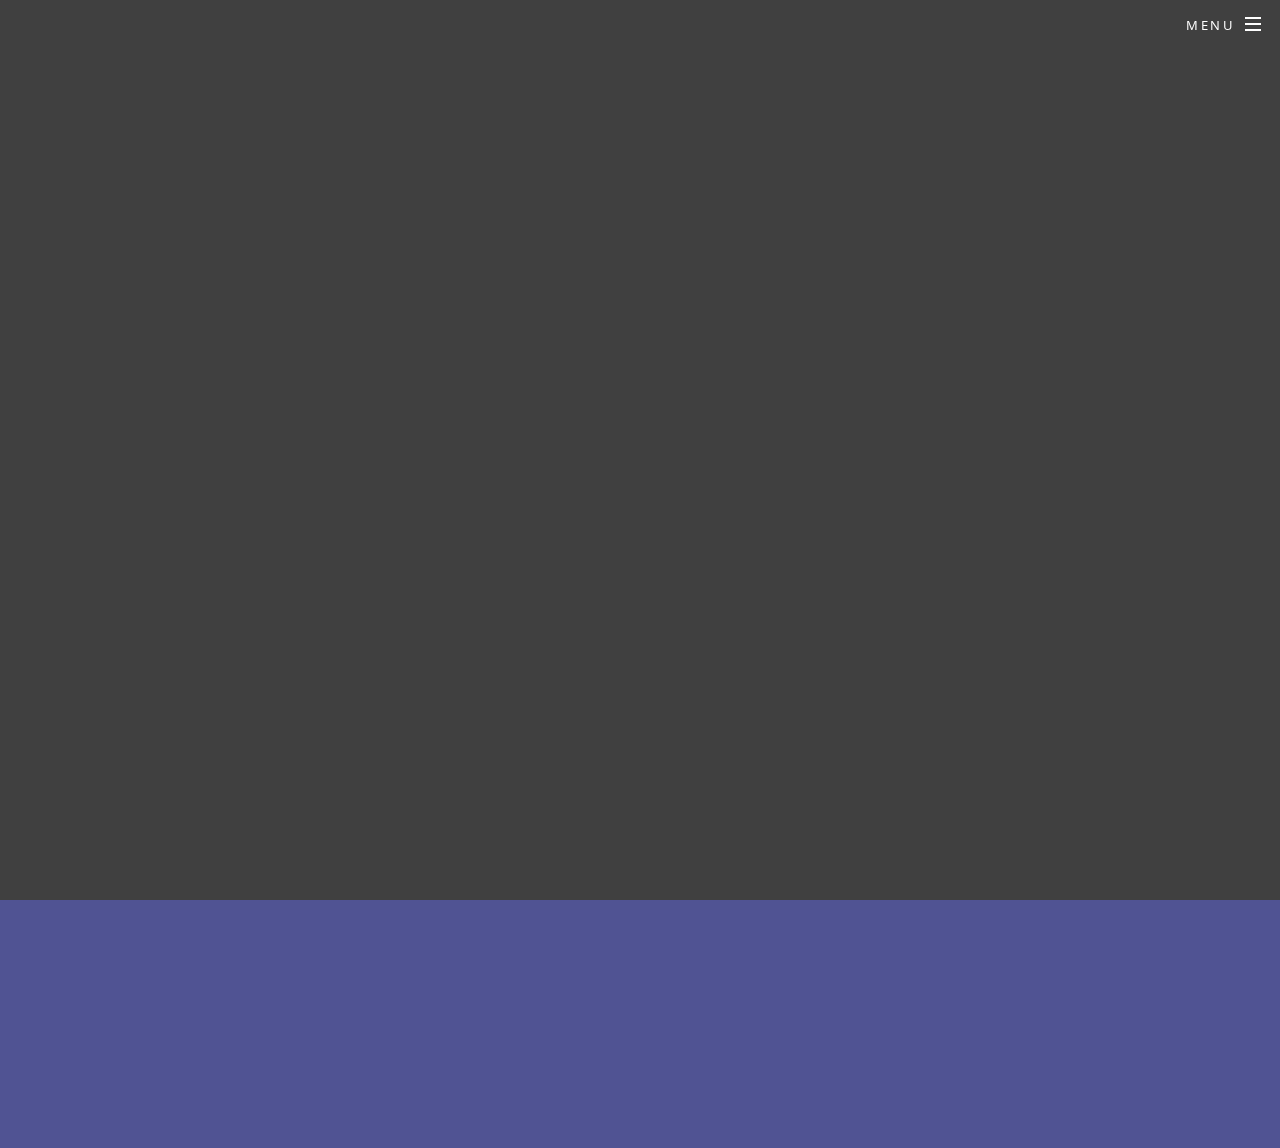
==== Detail.html @ e117b402 "Add files via upload" ====
<!DOCTYPE HTML>

<html>
	<head>
		<title>English Note</title>
		<meta charset="utf-8" />
		<meta name="viewport" content="width=device-width, initial-scale=1" />
		<link rel="stylesheet" href="assets/css/main.css" />
 <script src="https://ajax.googleapis.com/ajax/libs/jquery/2.1.3/jquery.min.js"></script>
 
	</head>
	<body class="landing">

		<!-- Page Wrapper -->
			<div id="page-wrapper">

				<!-- Header -->
					<header id="header" class="alt">
						<h1><a href="index.html">English</a></h1>
						<nav id="nav">
							<ul>
								<li class="special">
									<a href="#menu" class="menuToggle"><span>Menu</span></a>
									<div id="menu">
										<ul>
											<li><a href="index.html">Home</a></li>
											<li><a href="word.html">Words</a></li>
											<li><a href="Sentence.html">Sentences</a></li>
											<li><a href="phase.html">Phases</a></li>
											<li><a href="search.html">Search</a></li>
										</ul>
									</div>
								</li>
							</ul>
						</nav>
					</header>
		

					<section id="banner">
						<div class="inner">
						</div>
					
					</section>

					<section id="three" class="wrapper style3 special">
						<div class="inner">
							<header class="major">
							
							</header>
							<ul class="features">
							
							</ul>
						</div>
					</section>


			</div>

			<script src="assets/js/jquery.scrollex.min.js"></script>
			<script src="assets/js/jquery.scrolly.min.js"></script>
			<script src="assets/js/skel.min.js"></script>
			<script src="assets/js/util.js"></script>
			<script src="assets/js/main.js"></script>
			<script src="assets/js/DataList.js"></script>

	</body>

<script type="text/javascript">
	var parameters = location.search.substring(1).split("&");


    var temp = parameters[0].split("=");
    l = unescape(temp[1]);
    
   

 		var regex = new RegExp(l, "i");
            var output = '<ul class="features">';
              var outputbanner = ''
            var count = 1;
			  $.each(DataList, function(key, val){
				if ((val.Word.search(regex) != -1)) {
					
				  
			    	output += ' <li class="icon fa-paper-plane-o">' ;
				  	output += '<p>' + val.Remark + '</p>';
				   	output += '</li>';
					output += ' <li class="icon fa-paper-plane-o">' ;
				  	output += '<p>' + val.Sentence + '</p>';
				   	output += '</li>';
					  outputbanner +='<h2>'+ val.Word +'</h2>';
					  outputbanner +='<p>'+ val.KK +'<br />';
					 outputbanner +='<p>'+ val.Explain +'<br />';
					 outputbanner +='<p>'+ val.CreateDate +'</p>';
					 outputbanner +='<a href = '+val.VoiceLink+'>VoiceLink</a>';
					
				}
			  });
			  output += '</ul>';
			  $('#three .inner').html(output);
 $('#banner .inner').html(outputbanner);


</script>


<script type="text/babel">
	
</script>
</html>
---- assets/css/main.css ----
@import url(font-awesome.min.css);
@import url("https://fonts.googleapis.com/css?family=Open+Sans:400,400italic,600,600italic,800,800italic");

/*
	Spectral by HTML5 UP
	html5up.net | @ajlkn
	Free for personal and commercial use under the CCA 3.0 license (html5up.net/license)
*/

/* Reset */

	html, body, div, span, applet, object, iframe, h1, h2, h3, h4, h5, h6, p, blockquote, pre, a, abbr, acronym, address, big, cite, code, del, dfn, em, img, ins, kbd, q, s, samp, small, strike, strong, sub, sup, tt, var, b, u, i, center, dl, dt, dd, ol, ul, li, fieldset, form, label, legend, table, caption, tbody, tfoot, thead, tr, th, td, article, aside, canvas, details, embed, figure, figcaption, footer, header, hgroup, menu, nav, output, ruby, section, summary, time, mark, audio, video {
		margin: 0;
		padding: 0;
		border: 0;
		font-size: 100%;
		font: inherit;
		vertical-align: baseline;
	}

	article, aside, details, figcaption, figure, footer, header, hgroup, menu, nav, section {
		display: block;
	}

	body {
		line-height: 1;
	}

	ol, ul {
		list-style: none;
	}

	blockquote, q {
		quotes: none;
	}

	blockquote:before, blockquote:after, q:before, q:after {
		content: '';
		content: none;
	}

	table {
		border-collapse: collapse;
		border-spacing: 0;
	}

	body {
		-webkit-text-size-adjust: none;
	}

/* Box Model */

	*, *:before, *:after {
		-moz-box-sizing: border-box;
		-webkit-box-sizing: border-box;
		box-sizing: border-box;
	}

/* Grid */

	.row {
		border-bottom: solid 1px transparent;
		-moz-box-sizing: border-box;
		-webkit-box-sizing: border-box;
		box-sizing: border-box;
	}

	.row > * {
		float: left;
		-moz-box-sizing: border-box;
		-webkit-box-sizing: border-box;
		box-sizing: border-box;
	}

	.row:after, .row:before {
		content: '';
		display: block;
		clear: both;
		height: 0;
	}

	.row.uniform > * > :first-child {
		margin-top: 0;
	}

	.row.uniform > * > :last-child {
		margin-bottom: 0;
	}

	.row.\30 \25 > * {
		padding: 0 0 0 0em;
	}

	.row.\30 \25 {
		margin: 0 0 -1px 0em;
	}

	.row.uniform.\30 \25 > * {
		padding: 0em 0 0 0em;
	}

	.row.uniform.\30 \25 {
		margin: 0em 0 -1px 0em;
	}

	.row > * {
		padding: 0 0 0 1.5em;
	}

	.row {
		margin: 0 0 -1px -1.5em;
	}

	.row.uniform > * {
		padding: 1.5em 0 0 1.5em;
	}

	.row.uniform {
		margin: -1.5em 0 -1px -1.5em;
	}

	.row.\32 00\25 > * {
		padding: 0 0 0 3em;
	}

	.row.\32 00\25 {
		margin: 0 0 -1px -3em;
	}

	.row.uniform.\32 00\25 > * {
		padding: 3em 0 0 3em;
	}

	.row.uniform.\32 00\25 {
		margin: -3em 0 -1px -3em;
	}

	.row.\31 50\25 > * {
		padding: 0 0 0 2.25em;
	}

	.row.\31 50\25 {
		margin: 0 0 -1px -2.25em;
	}

	.row.uniform.\31 50\25 > * {
		padding: 2.25em 0 0 2.25em;
	}

	.row.uniform.\31 50\25 {
		margin: -2.25em 0 -1px -2.25em;
	}

	.row.\35 0\25 > * {
		padding: 0 0 0 0.75em;
	}

	.row.\35 0\25 {
		margin: 0 0 -1px -0.75em;
	}

	.row.uniform.\35 0\25 > * {
		padding: 0.75em 0 0 0.75em;
	}

	.row.uniform.\35 0\25 {
		margin: -0.75em 0 -1px -0.75em;
	}

	.row.\32 5\25 > * {
		padding: 0 0 0 0.375em;
	}

	.row.\32 5\25 {
		margin: 0 0 -1px -0.375em;
	}

	.row.uniform.\32 5\25 > * {
		padding: 0.375em 0 0 0.375em;
	}

	.row.uniform.\32 5\25 {
		margin: -0.375em 0 -1px -0.375em;
	}

	.\31 2u, .\31 2u\24 {
		width: 100%;
		clear: none;
		margin-left: 0;
	}

	.\31 1u, .\31 1u\24 {
		width: 91.6666666667%;
		clear: none;
		margin-left: 0;
	}

	.\31 0u, .\31 0u\24 {
		width: 83.3333333333%;
		clear: none;
		margin-left: 0;
	}

	.\39 u, .\39 u\24 {
		width: 75%;
		clear: none;
		margin-left: 0;
	}

	.\38 u, .\38 u\24 {
		width: 66.6666666667%;
		clear: none;
		margin-left: 0;
	}

	.\37 u, .\37 u\24 {
		width: 58.3333333333%;
		clear: none;
		margin-left: 0;
	}

	.\36 u, .\36 u\24 {
		width: 50%;
		clear: none;
		margin-left: 0;
	}

	.\35 u, .\35 u\24 {
		width: 41.6666666667%;
		clear: none;
		margin-left: 0;
	}

	.\34 u, .\34 u\24 {
		width: 33.3333333333%;
		clear: none;
		margin-left: 0;
	}

	.\33 u, .\33 u\24 {
		width: 25%;
		clear: none;
		margin-left: 0;
	}

	.\32 u, .\32 u\24 {
		width: 16.6666666667%;
		clear: none;
		margin-left: 0;
	}

	.\31 u, .\31 u\24 {
		width: 8.3333333333%;
		clear: none;
		margin-left: 0;
	}

	.\31 2u\24 + *,
	.\31 1u\24 + *,
	.\31 0u\24 + *,
	.\39 u\24 + *,
	.\38 u\24 + *,
	.\37 u\24 + *,
	.\36 u\24 + *,
	.\35 u\24 + *,
	.\34 u\24 + *,
	.\33 u\24 + *,
	.\32 u\24 + *,
	.\31 u\24 + * {
		clear: left;
	}

	.\-11u {
		margin-left: 91.66667%;
	}

	.\-10u {
		margin-left: 83.33333%;
	}

	.\-9u {
		margin-left: 75%;
	}

	.\-8u {
		margin-left: 66.66667%;
	}

	.\-7u {
		margin-left: 58.33333%;
	}

	.\-6u {
		margin-left: 50%;
	}

	.\-5u {
		margin-left: 41.66667%;
	}

	.\-4u {
		margin-left: 33.33333%;
	}

	.\-3u {
		margin-left: 25%;
	}

	.\-2u {
		margin-left: 16.66667%;
	}

	.\-1u {
		margin-left: 8.33333%;
	}

	@media screen and (max-width: 1680px) {

		.row > * {
			padding: 0 0 0 1.5em;
		}

		.row {
			margin: 0 0 -1px -1.5em;
		}

		.row.uniform > * {
			padding: 1.5em 0 0 1.5em;
		}

		.row.uniform {
			margin: -1.5em 0 -1px -1.5em;
		}

		.row.\32 00\25 > * {
			padding: 0 0 0 3em;
		}

		.row.\32 00\25 {
			margin: 0 0 -1px -3em;
		}

		.row.uniform.\32 00\25 > * {
			padding: 3em 0 0 3em;
		}

		.row.uniform.\32 00\25 {
			margin: -3em 0 -1px -3em;
		}

		.row.\31 50\25 > * {
			padding: 0 0 0 2.25em;
		}

		.row.\31 50\25 {
			margin: 0 0 -1px -2.25em;
		}

		.row.uniform.\31 50\25 > * {
			padding: 2.25em 0 0 2.25em;
		}

		.row.uniform.\31 50\25 {
			margin: -2.25em 0 -1px -2.25em;
		}

		.row.\35 0\25 > * {
			padding: 0 0 0 0.75em;
		}

		.row.\35 0\25 {
			margin: 0 0 -1px -0.75em;
		}

		.row.uniform.\35 0\25 > * {
			padding: 0.75em 0 0 0.75em;
		}

		.row.uniform.\35 0\25 {
			margin: -0.75em 0 -1px -0.75em;
		}

		.row.\32 5\25 > * {
			padding: 0 0 0 0.375em;
		}

		.row.\32 5\25 {
			margin: 0 0 -1px -0.375em;
		}

		.row.uniform.\32 5\25 > * {
			padding: 0.375em 0 0 0.375em;
		}

		.row.uniform.\32 5\25 {
			margin: -0.375em 0 -1px -0.375em;
		}

		.\31 2u\28xlarge\29, .\31 2u\24\28xlarge\29 {
			width: 100%;
			clear: none;
			margin-left: 0;
		}

		.\31 1u\28xlarge\29, .\31 1u\24\28xlarge\29 {
			width: 91.6666666667%;
			clear: none;
			margin-left: 0;
		}

		.\31 0u\28xlarge\29, .\31 0u\24\28xlarge\29 {
			width: 83.3333333333%;
			clear: none;
			margin-left: 0;
		}

		.\39 u\28xlarge\29, .\39 u\24\28xlarge\29 {
			width: 75%;
			clear: none;
			margin-left: 0;
		}

		.\38 u\28xlarge\29, .\38 u\24\28xlarge\29 {
			width: 66.6666666667%;
			clear: none;
			margin-left: 0;
		}

		.\37 u\28xlarge\29, .\37 u\24\28xlarge\29 {
			width: 58.3333333333%;
			clear: none;
			margin-left: 0;
		}

		.\36 u\28xlarge\29, .\36 u\24\28xlarge\29 {
			width: 50%;
			clear: none;
			margin-left: 0;
		}

		.\35 u\28xlarge\29, .\35 u\24\28xlarge\29 {
			width: 41.6666666667%;
			clear: none;
			margin-left: 0;
		}

		.\34 u\28xlarge\29, .\34 u\24\28xlarge\29 {
			width: 33.3333333333%;
			clear: none;
			margin-left: 0;
		}

		.\33 u\28xlarge\29, .\33 u\24\28xlarge\29 {
			width: 25%;
			clear: none;
			margin-left: 0;
		}

		.\32 u\28xlarge\29, .\32 u\24\28xlarge\29 {
			width: 16.6666666667%;
			clear: none;
			margin-left: 0;
		}

		.\31 u\28xlarge\29, .\31 u\24\28xlarge\29 {
			width: 8.3333333333%;
			clear: none;
			margin-left: 0;
		}

		.\31 2u\24\28xlarge\29 + *,
		.\31 1u\24\28xlarge\29 + *,
		.\31 0u\24\28xlarge\29 + *,
		.\39 u\24\28xlarge\29 + *,
		.\38 u\24\28xlarge\29 + *,
		.\37 u\24\28xlarge\29 + *,
		.\36 u\24\28xlarge\29 + *,
		.\35 u\24\28xlarge\29 + *,
		.\34 u\24\28xlarge\29 + *,
		.\33 u\24\28xlarge\29 + *,
		.\32 u\24\28xlarge\29 + *,
		.\31 u\24\28xlarge\29 + * {
			clear: left;
		}

		.\-11u\28xlarge\29 {
			margin-left: 91.66667%;
		}

		.\-10u\28xlarge\29 {
			margin-left: 83.33333%;
		}

		.\-9u\28xlarge\29 {
			margin-left: 75%;
		}

		.\-8u\28xlarge\29 {
			margin-left: 66.66667%;
		}

		.\-7u\28xlarge\29 {
			margin-left: 58.33333%;
		}

		.\-6u\28xlarge\29 {
			margin-left: 50%;
		}

		.\-5u\28xlarge\29 {
			margin-left: 41.66667%;
		}

		.\-4u\28xlarge\29 {
			margin-left: 33.33333%;
		}

		.\-3u\28xlarge\29 {
			margin-left: 25%;
		}

		.\-2u\28xlarge\29 {
			margin-left: 16.66667%;
		}

		.\-1u\28xlarge\29 {
			margin-left: 8.33333%;
		}

	}

	@media screen and (max-width: 1280px) {

		.row > * {
			padding: 0 0 0 1.5em;
		}

		.row {
			margin: 0 0 -1px -1.5em;
		}

		.row.uniform > * {
			padding: 1.5em 0 0 1.5em;
		}

		.row.uniform {
			margin: -1.5em 0 -1px -1.5em;
		}

		.row.\32 00\25 > * {
			padding: 0 0 0 3em;
		}

		.row.\32 00\25 {
			margin: 0 0 -1px -3em;
		}

		.row.uniform.\32 00\25 > * {
			padding: 3em 0 0 3em;
		}

		.row.uniform.\32 00\25 {
			margin: -3em 0 -1px -3em;
		}

		.row.\31 50\25 > * {
			padding: 0 0 0 2.25em;
		}

		.row.\31 50\25 {
			margin: 0 0 -1px -2.25em;
		}

		.row.uniform.\31 50\25 > * {
			padding: 2.25em 0 0 2.25em;
		}

		.row.uniform.\31 50\25 {
			margin: -2.25em 0 -1px -2.25em;
		}

		.row.\35 0\25 > * {
			padding: 0 0 0 0.75em;
		}

		.row.\35 0\25 {
			margin: 0 0 -1px -0.75em;
		}

		.row.uniform.\35 0\25 > * {
			padding: 0.75em 0 0 0.75em;
		}

		.row.uniform.\35 0\25 {
			margin: -0.75em 0 -1px -0.75em;
		}

		.row.\32 5\25 > * {
			padding: 0 0 0 0.375em;
		}

		.row.\32 5\25 {
			margin: 0 0 -1px -0.375em;
		}

		.row.uniform.\32 5\25 > * {
			padding: 0.375em 0 0 0.375em;
		}

		.row.uniform.\32 5\25 {
			margin: -0.375em 0 -1px -0.375em;
		}

		.\31 2u\28large\29, .\31 2u\24\28large\29 {
			width: 100%;
			clear: none;
			margin-left: 0;
		}

		.\31 1u\28large\29, .\31 1u\24\28large\29 {
			width: 91.6666666667%;
			clear: none;
			margin-left: 0;
		}

		.\31 0u\28large\29, .\31 0u\24\28large\29 {
			width: 83.3333333333%;
			clear: none;
			margin-left: 0;
		}

		.\39 u\28large\29, .\39 u\24\28large\29 {
			width: 75%;
			clear: none;
			margin-left: 0;
		}

		.\38 u\28large\29, .\38 u\24\28large\29 {
			width: 66.6666666667%;
			clear: none;
			margin-left: 0;
		}

		.\37 u\28large\29, .\37 u\24\28large\29 {
			width: 58.3333333333%;
			clear: none;
			margin-left: 0;
		}

		.\36 u\28large\29, .\36 u\24\28large\29 {
			width: 50%;
			clear: none;
			margin-left: 0;
		}

		.\35 u\28large\29, .\35 u\24\28large\29 {
			width: 41.6666666667%;
			clear: none;
			margin-left: 0;
		}

		.\34 u\28large\29, .\34 u\24\28large\29 {
			width: 33.3333333333%;
			clear: none;
			margin-left: 0;
		}

		.\33 u\28large\29, .\33 u\24\28large\29 {
			width: 25%;
			clear: none;
			margin-left: 0;
		}

		.\32 u\28large\29, .\32 u\24\28large\29 {
			width: 16.6666666667%;
			clear: none;
			margin-left: 0;
		}

		.\31 u\28large\29, .\31 u\24\28large\29 {
			width: 8.3333333333%;
			clear: none;
			margin-left: 0;
		}

		.\31 2u\24\28large\29 + *,
		.\31 1u\24\28large\29 + *,
		.\31 0u\24\28large\29 + *,
		.\39 u\24\28large\29 + *,
		.\38 u\24\28large\29 + *,
		.\37 u\24\28large\29 + *,
		.\36 u\24\28large\29 + *,
		.\35 u\24\28large\29 + *,
		.\34 u\24\28large\29 + *,
		.\33 u\24\28large\29 + *,
		.\32 u\24\28large\29 + *,
		.\31 u\24\28large\29 + * {
			clear: left;
		}

		.\-11u\28large\29 {
			margin-left: 91.66667%;
		}

		.\-10u\28large\29 {
			margin-left: 83.33333%;
		}

		.\-9u\28large\29 {
			margin-left: 75%;
		}

		.\-8u\28large\29 {
			margin-left: 66.66667%;
		}

		.\-7u\28large\29 {
			margin-left: 58.33333%;
		}

		.\-6u\28large\29 {
			margin-left: 50%;
		}

		.\-5u\28large\29 {
			margin-left: 41.66667%;
		}

		.\-4u\28large\29 {
			margin-left: 33.33333%;
		}

		.\-3u\28large\29 {
			margin-left: 25%;
		}

		.\-2u\28large\29 {
			margin-left: 16.66667%;
		}

		.\-1u\28large\29 {
			margin-left: 8.33333%;
		}

	}

	@media screen and (max-width: 980px) {

		.row > * {
			padding: 0 0 0 1.5em;
		}

		.row {
			margin: 0 0 -1px -1.5em;
		}

		.row.uniform > * {
			padding: 1.5em 0 0 1.5em;
		}

		.row.uniform {
			margin: -1.5em 0 -1px -1.5em;
		}

		.row.\32 00\25 > * {
			padding: 0 0 0 3em;
		}

		.row.\32 00\25 {
			margin: 0 0 -1px -3em;
		}

		.row.uniform.\32 00\25 > * {
			padding: 3em 0 0 3em;
		}

		.row.uniform.\32 00\25 {
			margin: -3em 0 -1px -3em;
		}

		.row.\31 50\25 > * {
			padding: 0 0 0 2.25em;
		}

		.row.\31 50\25 {
			margin: 0 0 -1px -2.25em;
		}

		.row.uniform.\31 50\25 > * {
			padding: 2.25em 0 0 2.25em;
		}

		.row.uniform.\31 50\25 {
			margin: -2.25em 0 -1px -2.25em;
		}

		.row.\35 0\25 > * {
			padding: 0 0 0 0.75em;
		}

		.row.\35 0\25 {
			margin: 0 0 -1px -0.75em;
		}

		.row.uniform.\35 0\25 > * {
			padding: 0.75em 0 0 0.75em;
		}

		.row.uniform.\35 0\25 {
			margin: -0.75em 0 -1px -0.75em;
		}

		.row.\32 5\25 > * {
			padding: 0 0 0 0.375em;
		}

		.row.\32 5\25 {
			margin: 0 0 -1px -0.375em;
		}

		.row.uniform.\32 5\25 > * {
			padding: 0.375em 0 0 0.375em;
		}

		.row.uniform.\32 5\25 {
			margin: -0.375em 0 -1px -0.375em;
		}

		.\31 2u\28medium\29, .\31 2u\24\28medium\29 {
			width: 100%;
			clear: none;
			margin-left: 0;
		}

		.\31 1u\28medium\29, .\31 1u\24\28medium\29 {
			width: 91.6666666667%;
			clear: none;
			margin-left: 0;
		}

		.\31 0u\28medium\29, .\31 0u\24\28medium\29 {
			width: 83.3333333333%;
			clear: none;
			margin-left: 0;
		}

		.\39 u\28medium\29, .\39 u\24\28medium\29 {
			width: 75%;
			clear: none;
			margin-left: 0;
		}

		.\38 u\28medium\29, .\38 u\24\28medium\29 {
			width: 66.6666666667%;
			clear: none;
			margin-left: 0;
		}

		.\37 u\28medium\29, .\37 u\24\28medium\29 {
			width: 58.3333333333%;
			clear: none;
			margin-left: 0;
		}

		.\36 u\28medium\29, .\36 u\24\28medium\29 {
			width: 50%;
			clear: none;
			margin-left: 0;
		}

		.\35 u\28medium\29, .\35 u\24\28medium\29 {
			width: 41.6666666667%;
			clear: none;
			margin-left: 0;
		}

		.\34 u\28medium\29, .\34 u\24\28medium\29 {
			width: 33.3333333333%;
			clear: none;
			margin-left: 0;
		}

		.\33 u\28medium\29, .\33 u\24\28medium\29 {
			width: 25%;
			clear: none;
			margin-left: 0;
		}

		.\32 u\28medium\29, .\32 u\24\28medium\29 {
			width: 16.6666666667%;
			clear: none;
			margin-left: 0;
		}

		.\31 u\28medium\29, .\31 u\24\28medium\29 {
			width: 8.3333333333%;
			clear: none;
			margin-left: 0;
		}

		.\31 2u\24\28medium\29 + *,
		.\31 1u\24\28medium\29 + *,
		.\31 0u\24\28medium\29 + *,
		.\39 u\24\28medium\29 + *,
		.\38 u\24\28medium\29 + *,
		.\37 u\24\28medium\29 + *,
		.\36 u\24\28medium\29 + *,
		.\35 u\24\28medium\29 + *,
		.\34 u\24\28medium\29 + *,
		.\33 u\24\28medium\29 + *,
		.\32 u\24\28medium\29 + *,
		.\31 u\24\28medium\29 + * {
			clear: left;
		}

		.\-11u\28medium\29 {
			margin-left: 91.66667%;
		}

		.\-10u\28medium\29 {
			margin-left: 83.33333%;
		}

		.\-9u\28medium\29 {
			margin-left: 75%;
		}

		.\-8u\28medium\29 {
			margin-left: 66.66667%;
		}

		.\-7u\28medium\29 {
			margin-left: 58.33333%;
		}

		.\-6u\28medium\29 {
			margin-left: 50%;
		}

		.\-5u\28medium\29 {
			margin-left: 41.66667%;
		}

		.\-4u\28medium\29 {
			margin-left: 33.33333%;
		}

		.\-3u\28medium\29 {
			margin-left: 25%;
		}

		.\-2u\28medium\29 {
			margin-left: 16.66667%;
		}

		.\-1u\28medium\29 {
			margin-left: 8.33333%;
		}

	}

	@media screen and (max-width: 736px) {

		.row > * {
			padding: 0 0 0 1.5em;
		}

		.row {
			margin: 0 0 -1px -1.5em;
		}

		.row.uniform > * {
			padding: 1.5em 0 0 1.5em;
		}

		.row.uniform {
			margin: -1.5em 0 -1px -1.5em;
		}

		.row.\32 00\25 > * {
			padding: 0 0 0 3em;
		}

		.row.\32 00\25 {
			margin: 0 0 -1px -3em;
		}

		.row.uniform.\32 00\25 > * {
			padding: 3em 0 0 3em;
		}

		.row.uniform.\32 00\25 {
			margin: -3em 0 -1px -3em;
		}

		.row.\31 50\25 > * {
			padding: 0 0 0 2.25em;
		}

		.row.\31 50\25 {
			margin: 0 0 -1px -2.25em;
		}

		.row.uniform.\31 50\25 > * {
			padding: 2.25em 0 0 2.25em;
		}

		.row.uniform.\31 50\25 {
			margin: -2.25em 0 -1px -2.25em;
		}

		.row.\35 0\25 > * {
			padding: 0 0 0 0.75em;
		}

		.row.\35 0\25 {
			margin: 0 0 -1px -0.75em;
		}

		.row.uniform.\35 0\25 > * {
			padding: 0.75em 0 0 0.75em;
		}

		.row.uniform.\35 0\25 {
			margin: -0.75em 0 -1px -0.75em;
		}

		.row.\32 5\25 > * {
			padding: 0 0 0 0.375em;
		}

		.row.\32 5\25 {
			margin: 0 0 -1px -0.375em;
		}

		.row.uniform.\32 5\25 > * {
			padding: 0.375em 0 0 0.375em;
		}

		.row.uniform.\32 5\25 {
			margin: -0.375em 0 -1px -0.375em;
		}

		.\31 2u\28small\29, .\31 2u\24\28small\29 {
			width: 100%;
			clear: none;
			margin-left: 0;
		}

		.\31 1u\28small\29, .\31 1u\24\28small\29 {
			width: 91.6666666667%;
			clear: none;
			margin-left: 0;
		}

		.\31 0u\28small\29, .\31 0u\24\28small\29 {
			width: 83.3333333333%;
			clear: none;
			margin-left: 0;
		}

		.\39 u\28small\29, .\39 u\24\28small\29 {
			width: 75%;
			clear: none;
			margin-left: 0;
		}

		.\38 u\28small\29, .\38 u\24\28small\29 {
			width: 66.6666666667%;
			clear: none;
			margin-left: 0;
		}

		.\37 u\28small\29, .\37 u\24\28small\29 {
			width: 58.3333333333%;
			clear: none;
			margin-left: 0;
		}

		.\36 u\28small\29, .\36 u\24\28small\29 {
			width: 50%;
			clear: none;
			margin-left: 0;
		}

		.\35 u\28small\29, .\35 u\24\28small\29 {
			width: 41.6666666667%;
			clear: none;
			margin-left: 0;
		}

		.\34 u\28small\29, .\34 u\24\28small\29 {
			width: 33.3333333333%;
			clear: none;
			margin-left: 0;
		}

		.\33 u\28small\29, .\33 u\24\28small\29 {
			width: 25%;
			clear: none;
			margin-left: 0;
		}

		.\32 u\28small\29, .\32 u\24\28small\29 {
			width: 16.6666666667%;
			clear: none;
			margin-left: 0;
		}

		.\31 u\28small\29, .\31 u\24\28small\29 {
			width: 8.3333333333%;
			clear: none;
			margin-left: 0;
		}

		.\31 2u\24\28small\29 + *,
		.\31 1u\24\28small\29 + *,
		.\31 0u\24\28small\29 + *,
		.\39 u\24\28small\29 + *,
		.\38 u\24\28small\29 + *,
		.\37 u\24\28small\29 + *,
		.\36 u\24\28small\29 + *,
		.\35 u\24\28small\29 + *,
		.\34 u\24\28small\29 + *,
		.\33 u\24\28small\29 + *,
		.\32 u\24\28small\29 + *,
		.\31 u\24\28small\29 + * {
			clear: left;
		}

		.\-11u\28small\29 {
			margin-left: 91.66667%;
		}

		.\-10u\28small\29 {
			margin-left: 83.33333%;
		}

		.\-9u\28small\29 {
			margin-left: 75%;
		}

		.\-8u\28small\29 {
			margin-left: 66.66667%;
		}

		.\-7u\28small\29 {
			margin-left: 58.33333%;
		}

		.\-6u\28small\29 {
			margin-left: 50%;
		}

		.\-5u\28small\29 {
			margin-left: 41.66667%;
		}

		.\-4u\28small\29 {
			margin-left: 33.33333%;
		}

		.\-3u\28small\29 {
			margin-left: 25%;
		}

		.\-2u\28small\29 {
			margin-left: 16.66667%;
		}

		.\-1u\28small\29 {
			margin-left: 8.33333%;
		}

	}

	@media screen and (max-width: 480px) {

		.row > * {
			padding: 0 0 0 1.5em;
		}

		.row {
			margin: 0 0 -1px -1.5em;
		}

		.row.uniform > * {
			padding: 1.5em 0 0 1.5em;
		}

		.row.uniform {
			margin: -1.5em 0 -1px -1.5em;
		}

		.row.\32 00\25 > * {
			padding: 0 0 0 3em;
		}

		.row.\32 00\25 {
			margin: 0 0 -1px -3em;
		}

		.row.uniform.\32 00\25 > * {
			padding: 3em 0 0 3em;
		}

		.row.uniform.\32 00\25 {
			margin: -3em 0 -1px -3em;
		}

		.row.\31 50\25 > * {
			padding: 0 0 0 2.25em;
		}

		.row.\31 50\25 {
			margin: 0 0 -1px -2.25em;
		}

		.row.uniform.\31 50\25 > * {
			padding: 2.25em 0 0 2.25em;
		}

		.row.uniform.\31 50\25 {
			margin: -2.25em 0 -1px -2.25em;
		}

		.row.\35 0\25 > * {
			padding: 0 0 0 0.75em;
		}

		.row.\35 0\25 {
			margin: 0 0 -1px -0.75em;
		}

		.row.uniform.\35 0\25 > * {
			padding: 0.75em 0 0 0.75em;
		}

		.row.uniform.\35 0\25 {
			margin: -0.75em 0 -1px -0.75em;
		}

		.row.\32 5\25 > * {
			padding: 0 0 0 0.375em;
		}

		.row.\32 5\25 {
			margin: 0 0 -1px -0.375em;
		}

		.row.uniform.\32 5\25 > * {
			padding: 0.375em 0 0 0.375em;
		}

		.row.uniform.\32 5\25 {
			margin: -0.375em 0 -1px -0.375em;
		}

		.\31 2u\28xsmall\29, .\31 2u\24\28xsmall\29 {
			width: 100%;
			clear: none;
			margin-left: 0;
		}

		.\31 1u\28xsmall\29, .\31 1u\24\28xsmall\29 {
			width: 91.6666666667%;
			clear: none;
			margin-left: 0;
		}

		.\31 0u\28xsmall\29, .\31 0u\24\28xsmall\29 {
			width: 83.3333333333%;
			clear: none;
			margin-left: 0;
		}

		.\39 u\28xsmall\29, .\39 u\24\28xsmall\29 {
			width: 75%;
			clear: none;
			margin-left: 0;
		}

		.\38 u\28xsmall\29, .\38 u\24\28xsmall\29 {
			width: 66.6666666667%;
			clear: none;
			margin-left: 0;
		}

		.\37 u\28xsmall\29, .\37 u\24\28xsmall\29 {
			width: 58.3333333333%;
			clear: none;
			margin-left: 0;
		}

		.\36 u\28xsmall\29, .\36 u\24\28xsmall\29 {
			width: 50%;
			clear: none;
			margin-left: 0;
		}

		.\35 u\28xsmall\29, .\35 u\24\28xsmall\29 {
			width: 41.6666666667%;
			clear: none;
			margin-left: 0;
		}

		.\34 u\28xsmall\29, .\34 u\24\28xsmall\29 {
			width: 33.3333333333%;
			clear: none;
			margin-left: 0;
		}

		.\33 u\28xsmall\29, .\33 u\24\28xsmall\29 {
			width: 25%;
			clear: none;
			margin-left: 0;
		}

		.\32 u\28xsmall\29, .\32 u\24\28xsmall\29 {
			width: 16.6666666667%;
			clear: none;
			margin-left: 0;
		}

		.\31 u\28xsmall\29, .\31 u\24\28xsmall\29 {
			width: 8.3333333333%;
			clear: none;
			margin-left: 0;
		}

		.\31 2u\24\28xsmall\29 + *,
		.\31 1u\24\28xsmall\29 + *,
		.\31 0u\24\28xsmall\29 + *,
		.\39 u\24\28xsmall\29 + *,
		.\38 u\24\28xsmall\29 + *,
		.\37 u\24\28xsmall\29 + *,
		.\36 u\24\28xsmall\29 + *,
		.\35 u\24\28xsmall\29 + *,
		.\34 u\24\28xsmall\29 + *,
		.\33 u\24\28xsmall\29 + *,
		.\32 u\24\28xsmall\29 + *,
		.\31 u\24\28xsmall\29 + * {
			clear: left;
		}

		.\-11u\28xsmall\29 {
			margin-left: 91.66667%;
		}

		.\-10u\28xsmall\29 {
			margin-left: 83.33333%;
		}

		.\-9u\28xsmall\29 {
			margin-left: 75%;
		}

		.\-8u\28xsmall\29 {
			margin-left: 66.66667%;
		}

		.\-7u\28xsmall\29 {
			margin-left: 58.33333%;
		}

		.\-6u\28xsmall\29 {
			margin-left: 50%;
		}

		.\-5u\28xsmall\29 {
			margin-left: 41.66667%;
		}

		.\-4u\28xsmall\29 {
			margin-left: 33.33333%;
		}

		.\-3u\28xsmall\29 {
			margin-left: 25%;
		}

		.\-2u\28xsmall\29 {
			margin-left: 16.66667%;
		}

		.\-1u\28xsmall\29 {
			margin-left: 8.33333%;
		}

	}

/* Basic */

	@-ms-viewport {
		width: device-width;
	}

	body {
		background: #2e3842;
	}

		body.is-loading *, body.is-loading *:before, body.is-loading *:after {
			-moz-animation: none !important;
			-webkit-animation: none !important;
			-ms-animation: none !important;
			animation: none !important;
			-moz-transition: none !important;
			-webkit-transition: none !important;
			-ms-transition: none !important;
			transition: none !important;
		}

	body, input, select, textarea {
		color: #fff;
		font-family: "Open Sans", Helvetica, sans-serif;
		font-size: 15pt;
		font-weight: 400;
		letter-spacing: 0.075em;
		line-height: 1.65em;
	}

		@media screen and (max-width: 1680px) {

			body, input, select, textarea {
				font-size: 13pt;
			}

		}

		@media screen and (max-width: 1280px) {

			body, input, select, textarea {
				font-size: 12pt;
			}

		}

		@media screen and (max-width: 736px) {

			body, input, select, textarea {
				font-size: 11pt;
				letter-spacing: 0.0375em;
			}

		}

	a {
		-moz-transition: color 0.2s ease, border-bottom-color 0.2s ease;
		-webkit-transition: color 0.2s ease, border-bottom-color 0.2s ease;
		-ms-transition: color 0.2s ease, border-bottom-color 0.2s ease;
		transition: color 0.2s ease, border-bottom-color 0.2s ease;
		border-bottom: dotted 1px;
		color: inherit;
		text-decoration: none;
	}

		a:hover {
			border-bottom-color: transparent;
		}

	strong, b {
		color: #fff;
		font-weight: 600;
	}

	em, i {
		font-style: italic;
	}

	p {
		margin: 0 0 2em 0;
	}

	h1, h2, h3, h4, h5, h6 {
		color: #fff;
		font-weight: 800;
		letter-spacing: 0.225em;
		line-height: 1em;
		margin: 0 0 1em 0;
		text-transform: uppercase;
	}

		h1 a, h2 a, h3 a, h4 a, h5 a, h6 a {
			color: inherit;
			text-decoration: none;
		}

	h2 {
		font-size: 1.35em;
		line-height: 1.75em;
	}

		@media screen and (max-width: 736px) {

			h2 {
				font-size: 1.1em;
				line-height: 1.65em;
			}

		}

	h3 {
		font-size: 1.15em;
		line-height: 1.75em;
	}

		@media screen and (max-width: 736px) {

			h3 {
				font-size: 1em;
				line-height: 1.65em;
			}

		}

	h4 {
		font-size: 1em;
		line-height: 1.5em;
	}

	h5 {
		font-size: 0.8em;
		line-height: 1.5em;
	}

	h6 {
		font-size: 0.7em;
		line-height: 1.5em;
	}

	sub {
		font-size: 0.8em;
		position: relative;
		top: 0.5em;
	}

	sup {
		font-size: 0.8em;
		position: relative;
		top: -0.5em;
	}

	hr {
		border: 0;
		border-bottom: solid 2px #fff;
		margin: 3em 0;
	}

		hr.major {
			margin: 4.5em 0;
		}

	blockquote {
		border-left: solid 4px #fff;
		font-style: italic;
		margin: 0 0 2em 0;
		padding: 0.5em 0 0.5em 2em;
	}

	code {
		background: rgba(144, 144, 144, 0.25);
		border-radius: 3px;
		font-family: "Courier New", monospace;
		font-size: 0.9em;
		letter-spacing: 0;
		margin: 0 0.25em;
		padding: 0.25em 0.65em;
	}

	pre {
		-webkit-overflow-scrolling: touch;
		font-family: "Courier New", monospace;
		font-size: 0.9em;
		margin: 0 0 2em 0;
	}

		pre code {
			display: block;
			line-height: 1.75em;
			padding: 1em 1.5em;
			overflow-x: auto;
		}

	.align-left {
		text-align: left;
	}

	.align-center {
		text-align: center;
	}

	.align-right {
		text-align: right;
	}

/* Section/Article */

	section.special, article.special {
		text-align: center;
	}

	header p {
		color: rgba(255, 255, 255, 0.5);
		position: relative;
		top: -0.25em;
	}

	header h3 + p {
		font-size: 1.1em;
	}

	header h4 + p,
	header h5 + p,
	header h6 + p {
		font-size: 0.9em;
	}

	header.major {
		margin: 0 0 3.5em 0;
	}

		header.major h2, header.major h3, header.major h4, header.major h5, header.major h6 {
			border-bottom: solid 2px #fff;
			display: block;
			padding-bottom: 1em;
			position: relative;
		}

			header.major h2:after, header.major h3:after, header.major h4:after, header.major h5:after, header.major h6:after {
				content: '';
				display: block;
				height: 1px;
			}

		header.major p {
			color: #fff;
			top: 0;
		}

		@media screen and (max-width: 736px) {

			header.major {
				margin: 0 0 2em 0;
			}

		}

	@media screen and (max-width: 980px) {

		header br {
			display: none;
		}

	}

/* Form */

	form {
		margin: 0 0 2em 0;
	}

	label {
		color: #fff;
		display: block;
		font-size: 0.9em;
		font-weight: 600;
		margin: 0 0 1em 0;
	}

	input[type="text"],
	input[type="password"],
	input[type="email"],
	select,
	textarea {
		-moz-appearance: none;
		-webkit-appearance: none;
		-ms-appearance: none;
		appearance: none;
		background: rgba(144, 144, 144, 0.25);
		border-radius: 3px;
		border: none;
		color: inherit;
		display: block;
		outline: 0;
		padding: 0 1em;
		text-decoration: none;
		width: 100%;
	}

		input[type="text"]:invalid,
		input[type="password"]:invalid,
		input[type="email"]:invalid,
		select:invalid,
		textarea:invalid {
			box-shadow: none;
		}

		input[type="text"]:focus,
		input[type="password"]:focus,
		input[type="email"]:focus,
		select:focus,
		textarea:focus {
			box-shadow: 0 0 0 2px #21b2a6;
		}

	.select-wrapper {
		text-decoration: none;
		display: block;
		position: relative;
	}

		.select-wrapper:before {
			-moz-osx-font-smoothing: grayscale;
			-webkit-font-smoothing: antialiased;
			font-family: FontAwesome;
			font-style: normal;
			font-weight: normal;
			text-transform: none !important;
		}

		.select-wrapper:before {
			-moz-pointer-events: none;
			-webkit-pointer-events: none;
			-ms-pointer-events: none;
			pointer-events: none;
			color: #fff;
			content: '\f078';
			display: block;
			height: 2.75em;
			line-height: 2.75em;
			position: absolute;
			right: 0;
			text-align: center;
			top: 0;
			width: 2.75em;
		}

		.select-wrapper select::-ms-expand {
			display: none;
		}

	input[type="text"],
	input[type="password"],
	input[type="email"],
	select {
		height: 2.75em;
	}

	textarea {
		padding: 0.75em 1em;
	}

	input[type="checkbox"],
	input[type="radio"] {
		-moz-appearance: none;
		-webkit-appearance: none;
		-ms-appearance: none;
		appearance: none;
		display: block;
		float: left;
		margin-right: -2em;
		opacity: 0;
		width: 1em;
		z-index: -1;
	}

		input[type="checkbox"] + label,
		input[type="radio"] + label {
			text-decoration: none;
			color: #fff;
			cursor: pointer;
			display: inline-block;
			font-size: 1em;
			font-weight: 400;
			padding-left: 2.4em;
			padding-right: 0.75em;
			position: relative;
		}

			input[type="checkbox"] + label:before,
			input[type="radio"] + label:before {
				-moz-osx-font-smoothing: grayscale;
				-webkit-font-smoothing: antialiased;
				font-family: FontAwesome;
				font-style: normal;
				font-weight: normal;
				text-transform: none !important;
			}

			input[type="checkbox"] + label:before,
			input[type="radio"] + label:before {
				background: rgba(144, 144, 144, 0.25);
				border-radius: 3px;
				content: '';
				display: inline-block;
				height: 1.65em;
				left: 0;
				line-height: 1.58125em;
				position: absolute;
				text-align: center;
				top: 0;
				width: 1.65em;
			}

		input[type="checkbox"]:checked + label:before,
		input[type="radio"]:checked + label:before {
			background: #2e3842;
			color: #fff;
			content: '\f00c';
		}

		input[type="checkbox"]:focus + label:before,
		input[type="radio"]:focus + label:before {
			box-shadow: 0 0 0 2px #21b2a6;
		}

	input[type="checkbox"] + label:before {
		border-radius: 3px;
	}

	input[type="radio"] + label:before {
		border-radius: 100%;
	}

	::-webkit-input-placeholder {
		color: rgba(255, 255, 255, 0.5) !important;
		opacity: 1.0;
	}

	:-moz-placeholder {
		color: rgba(255, 255, 255, 0.5) !important;
		opacity: 1.0;
	}

	::-moz-placeholder {
		color: rgba(255, 255, 255, 0.5) !important;
		opacity: 1.0;
	}

	:-ms-input-placeholder {
		color: rgba(255, 255, 255, 0.5) !important;
		opacity: 1.0;
	}

	.formerize-placeholder {
		color: rgba(255, 255, 255, 0.5) !important;
		opacity: 1.0;
	}

/* Box */

	.box {
		border-radius: 3px;
		border: solid 2px #fff;
		margin-bottom: 2em;
		padding: 1.5em;
	}

		.box > :last-child,
		.box > :last-child > :last-child,
		.box > :last-child > :last-child > :last-child {
			margin-bottom: 0;
		}

		.box.alt {
			border: 0;
			border-radius: 0;
			padding: 0;
		}

/* Icon */

	.icon {
		text-decoration: none;
		border-bottom: none;
		position: relative;
	}

		.icon:before {
			-moz-osx-font-smoothing: grayscale;
			-webkit-font-smoothing: antialiased;
			font-family: FontAwesome;
			font-style: normal;
			font-weight: normal;
			text-transform: none !important;
		}

		.icon > .label {
			display: none;
		}

		.icon.major {
			-moz-transform: rotate(-45deg);
			-webkit-transform: rotate(-45deg);
			-ms-transform: rotate(-45deg);
			transform: rotate(-45deg);
			border-radius: 3px;
			border: solid 2px #fff;
			display: inline-block;
			font-size: 1.35em;
			height: calc(3em + 2px);
			line-height: 3em;
			text-align: center;
			width: calc(3em + 2px);
		}

			.icon.major:before {
				-moz-transform: rotate(45deg);
				-webkit-transform: rotate(45deg);
				-ms-transform: rotate(45deg);
				transform: rotate(45deg);
				display: inline-block;
				font-size: 1.5em;
			}

			@media screen and (max-width: 736px) {

				.icon.major {
					font-size: 1em;
				}

			}

		.icon.style1 {
			color: #00ffcc;
		}

		.icon.style2 {
			color: #00f0ff;
		}

		.icon.style3 {
			color: #76ddff;
		}

/* Image */

	.image {
		border-radius: 3px;
		border: 0;
		display: inline-block;
		position: relative;
	}

		.image img {
			border-radius: 3px;
			display: block;
		}

		.image.left {
			float: left;
			margin: 0 2em 2em 0;
			top: 0.25em;
		}

		.image.right {
			float: right;
			margin: 0 0 2em 2em;
			top: 0.25em;
		}

		.image.left, .image.right {
			max-width: 40%;
		}

			.image.left img, .image.right img {
				width: 100%;
			}

		.image.fit {
			display: block;
			margin: 0 0 2em 0;
			width: 100%;
		}

			.image.fit img {
				width: 100%;
			}

/* List */

	ol {
		list-style: decimal;
		margin: 0 0 2em 0;
		padding-left: 1.25em;
	}

		ol li {
			padding-left: 0.25em;
		}

	ul {
		list-style: disc;
		margin: 0 0 2em 0;
		padding-left: 1em;
	}

		ul li {
			padding-left: 0.5em;
		}

		ul.alt {
			list-style: none;
			padding-left: 0;
		}

			ul.alt li {
				border-top: solid 1px #fff;
				padding: 0.5em 0;
			}

				ul.alt li:first-child {
					border-top: 0;
					padding-top: 0;
				}

		ul.icons {
			cursor: default;
			list-style: none;
			padding-left: 0;
		}

			ul.icons li {
				display: inline-block;
				padding: 0 1em 0 0;
			}

				ul.icons li:last-child {
					padding-right: 0 !important;
				}

			ul.icons.major {
				padding: 1em 0;
			}

				ul.icons.major li {
					padding-right: 3.5em;
				}

					@media screen and (max-width: 736px) {

						ul.icons.major li {
							padding: 0 1em !important;
						}

					}

		ul.actions {
			cursor: default;
			list-style: none;
			padding-left: 0;
		}

			ul.actions li {
				display: inline-block;
				padding: 0 1.5em 0 0;
				vertical-align: middle;
			}

				ul.actions li:last-child {
					padding-right: 0;
				}

			ul.actions.small li {
				padding: 0 0.75em 0 0;
			}

			ul.actions.vertical li {
				display: block;
				padding: 1.5em 0 0 0;
			}

				ul.actions.vertical li:first-child {
					padding-top: 0;
				}

				ul.actions.vertical li > * {
					margin-bottom: 0;
				}

			ul.actions.vertical.small li {
				padding: 0.75em 0 0 0;
			}

				ul.actions.vertical.small li:first-child {
					padding-top: 0;
				}

			ul.actions.fit {
				display: table;
				margin-left: -1.5em;
				padding: 0;
				table-layout: fixed;
				width: calc(100% + 1.5em);
			}

				ul.actions.fit li {
					display: table-cell;
					padding: 0 0 0 1.5em;
				}

					ul.actions.fit li > * {
						margin-bottom: 0;
					}

				ul.actions.fit.small {
					margin-left: -0.75em;
					width: calc(100% + 0.75em);
				}

					ul.actions.fit.small li {
						padding: 0 0 0 0.75em;
					}

			@media screen and (max-width: 736px) {

				ul.actions li {
					display: block;
					padding: 1em 0 0 0;
					text-align: center;
					width: 100%;
				}

					ul.actions li:first-child {
						padding-top: 0;
					}

					ul.actions li > * {
						margin: 0 auto !important;
						max-width: 30em;
						width: 100%;
					}

						ul.actions li > *.icon:before {
							margin-left: -1em;
						}

				ul.actions.small li {
					padding: 0.5em 0 0 0;
				}

					ul.actions.small li:first-child {
						padding-top: 0;
					}

			}

	dl {
		margin: 0 0 2em 0;
	}

/* Table */

	.table-wrapper {
		-webkit-overflow-scrolling: touch;
		overflow-x: auto;
	}

	table {
		margin: 0 0 2em 0;
		width: 100%;
	}

		table tbody tr {
			border: solid 1px #fff;
			border-left: 0;
			border-right: 0;
		}

			table tbody tr:nth-child(2n + 1) {
				background-color: rgba(144, 144, 144, 0.25);
			}

		table td {
			padding: 0.75em 0.75em;
		}

		table th {
			color: #fff;
			font-size: 0.9em;
			font-weight: 600;
			padding: 0 0.75em 0.75em 0.75em;
			text-align: left;
		}

		table thead {
			border-bottom: solid 2px #fff;
		}

		table tfoot {
			border-top: solid 2px #fff;
		}

		table.alt {
			border-collapse: separate;
		}

			table.alt tbody tr td {
				border: solid 1px #fff;
				border-left-width: 0;
				border-top-width: 0;
			}

				table.alt tbody tr td:first-child {
					border-left-width: 1px;
				}

			table.alt tbody tr:first-child td {
				border-top-width: 1px;
			}

			table.alt thead {
				border-bottom: 0;
			}

			table.alt tfoot {
				border-top: 0;
			}

/* Button */

	input[type="submit"],
	input[type="reset"],
	input[type="button"],
	button,
	.button {
		-moz-appearance: none;
		-webkit-appearance: none;
		-ms-appearance: none;
		appearance: none;
		-moz-transition: background-color 0.2s ease-in-out, color 0.2s ease-in-out;
		-webkit-transition: background-color 0.2s ease-in-out, color 0.2s ease-in-out;
		-ms-transition: background-color 0.2s ease-in-out, color 0.2s ease-in-out;
		transition: background-color 0.2s ease-in-out, color 0.2s ease-in-out;
		background-color: transparent;
		border-radius: 3px;
		border: 0;
		box-shadow: inset 0 0 0 2px #fff;
		color: #fff;
		cursor: pointer;
		display: inline-block;
		font-size: 0.8em;
		font-weight: 600;
		height: 3.125em;
		letter-spacing: 0.225em;
		line-height: 3.125em;
		padding: 0 2.75em;
		text-align: center;
		text-decoration: none;
		text-transform: uppercase;
		white-space: nowrap;
		overflow: hidden;
		text-overflow: ellipsis;
	}

		input[type="submit"]:hover,
		input[type="reset"]:hover,
		input[type="button"]:hover,
		button:hover,
		.button:hover {
			background-color: rgba(144, 144, 144, 0.25);
		}

		input[type="submit"]:active,
		input[type="reset"]:active,
		input[type="button"]:active,
		button:active,
		.button:active {
			background-color: rgba(144, 144, 144, 0.5);
		}

		input[type="submit"].icon:before,
		input[type="reset"].icon:before,
		input[type="button"].icon:before,
		button.icon:before,
		.button.icon:before {
			margin-right: 0.5em;
		}

		input[type="submit"].fit,
		input[type="reset"].fit,
		input[type="button"].fit,
		button.fit,
		.button.fit {
			display: block;
			margin: 0 0 1em 0;
			width: 100%;
		}

		input[type="submit"].small,
		input[type="reset"].small,
		input[type="button"].small,
		button.small,
		.button.small {
			font-size: 0.8em;
		}

		input[type="submit"].big,
		input[type="reset"].big,
		input[type="button"].big,
		button.big,
		.button.big {
			font-size: 1.35em;
		}

		input[type="submit"].special,
		input[type="reset"].special,
		input[type="button"].special,
		button.special,
		.button.special {
			background-color: #ed4933;
			box-shadow: none !important;
			color: #ffffff !important;
		}

			input[type="submit"].special:hover,
			input[type="reset"].special:hover,
			input[type="button"].special:hover,
			button.special:hover,
			.button.special:hover {
				background-color: #ef5e4a !important;
			}

			input[type="submit"].special:active,
			input[type="reset"].special:active,
			input[type="button"].special:active,
			button.special:active,
			.button.special:active {
				background-color: #eb341c !important;
			}

		input[type="submit"].disabled, input[type="submit"]:disabled,
		input[type="reset"].disabled,
		input[type="reset"]:disabled,
		input[type="button"].disabled,
		input[type="button"]:disabled,
		button.disabled,
		button:disabled,
		.button.disabled,
		.button:disabled {
			-moz-pointer-events: none;
			-webkit-pointer-events: none;
			-ms-pointer-events: none;
			pointer-events: none;
			opacity: 0.25;
		}

		@media screen and (max-width: 736px) {

			input[type="submit"],
			input[type="reset"],
			input[type="button"],
			button,
			.button {
				height: 3.75em;
				line-height: 3.75em;
			}

		}

/* Features */

	.features {
		display: -moz-flex;
		display: -webkit-flex;
		display: -ms-flex;
		display: flex;
		-moz-flex-wrap: wrap;
		-webkit-flex-wrap: wrap;
		-ms-flex-wrap: wrap;
		flex-wrap: wrap;
		-moz-justify-content: center;
		-webkit-justify-content: center;
		-ms-justify-content: center;
		justify-content: center;
		list-style: none;
		padding: 0;
		width: 100%;
	}

		.features li {
			padding: 4em 4em 2em 6em ;
			display: block;
			position: relative;
			text-align: left;
			width: 50%;
		}

			.features li:nth-child(1) {
				background-color: rgba(0, 0, 0, 0.035);
			}

			.features li:nth-child(2) {
				background-color: rgba(0, 0, 0, 0.07);
			}

			.features li:nth-child(3) {
				background-color: rgba(0, 0, 0, 0.105);
			}

			.features li:nth-child(4) {
				background-color: rgba(0, 0, 0, 0.14);
			}

			.features li:nth-child(5) {
				background-color: rgba(0, 0, 0, 0.175);
			}

			.features li:nth-child(6) {
				background-color: rgba(0, 0, 0, 0.21);
			}

			.features li:nth-child(7) {
				background-color: rgba(0, 0, 0, 0.245);
			}

			.features li:nth-child(8) {
				background-color: rgba(0, 0, 0, 0.28);
			}

			.features li:nth-child(9) {
				background-color: rgba(0, 0, 0, 0.315);
			}

			.features li:nth-child(10) {
				background-color: rgba(0, 0, 0, 0.35);
			}

			.features li:before {
				display: block;
				color: #00ffcc;
				position: absolute;
				left: 1.75em;
				top: 2.75em;
				font-size: 1.5em;
			}

			.features li:nth-child(1) {
				border-top-left-radius: 3px;
			}

			.features li:nth-child(2) {
				border-top-right-radius: 3px;
			}

			.features li:nth-last-child(1) {
				border-bottom-right-radius: 3px;
			}

			.features li:nth-last-child(2) {
				border-bottom-left-radius: 3px;
			}

			@media screen and (max-width: 980px) {

				.features li {
					padding: 3em 2em 1em 2em ;
					text-align: center;
				}

					.features li:before {
						left: 0;
						margin: 0 0 1em 0;
						position: relative;
						top: 0;
					}

			}

			@media screen and (max-width: 736px) {

				.features li {
					padding: 3em 0 1em 0 ;
					background-color: transparent !important;
					border-top: solid 2px #fff;
					width: 100%;
				}

					.features li:first-child {
						border-top: 0;
					}

			}

/* Spotlight */

	.spotlight {
		-moz-align-items: center;
		-webkit-align-items: center;
		-ms-align-items: center;
		align-items: center;
		display: -moz-flex;
		display: -webkit-flex;
		display: -ms-flex;
		display: flex;
	}

		.spotlight .image {
			-moz-order: 1;
			-webkit-order: 1;
			-ms-order: 1;
			order: 1;
			border-radius: 0;
			width: 40%;
		}

			.spotlight .image img {
				border-radius: 0;
				width: 100%;
			}

		.spotlight .content {
			padding: 2em 4em 0.1em 4em ;
			-moz-order: 2;
			-webkit-order: 2;
			-ms-order: 2;
			order: 2;
			max-width: 48em;
			width: 60%;
		}

		.spotlight:nth-child(2n) {
			-moz-flex-direction: row-reverse;
			-webkit-flex-direction: row-reverse;
			-ms-flex-direction: row-reverse;
			flex-direction: row-reverse;
		}

		.spotlight:nth-child(1) {
			background-color: rgba(0, 0, 0, 0.075);
		}

		.spotlight:nth-child(2) {
			background-color: rgba(0, 0, 0, 0.15);
		}

		.spotlight:nth-child(3) {
			background-color: rgba(0, 0, 0, 0.225);
		}

		.spotlight:nth-child(4) {
			background-color: rgba(0, 0, 0, 0.3);
		}

		.spotlight:nth-child(5) {
			background-color: rgba(0, 0, 0, 0.375);
		}

		.spotlight:nth-child(6) {
			background-color: rgba(0, 0, 0, 0.45);
		}

		.spotlight:nth-child(7) {
			background-color: rgba(0, 0, 0, 0.525);
		}

		.spotlight:nth-child(8) {
			background-color: rgba(0, 0, 0, 0.6);
		}

		.spotlight:nth-child(9) {
			background-color: rgba(0, 0, 0, 0.675);
		}

		.spotlight:nth-child(10) {
			background-color: rgba(0, 0, 0, 0.75);
		}

		@media screen and (max-width: 1280px) {

			.spotlight .image {
				width: 45%;
			}

			.spotlight .content {
				width: 55%;
			}

		}

		@media screen and (max-width: 980px) {

			.spotlight {
				display: block;
			}

				.spotlight br {
					display: none;
				}

				.spotlight .image {
					width: 100%;
				}

				.spotlight .content {
					padding: 4em 3em 2em 3em ;
					max-width: none;
					text-align: center;
					width: 100%;
				}

		}

		@media screen and (max-width: 736px) {

			.spotlight .content {
				padding: 3em 2em 1em 2em ;
			}

		}

/* Wrapper */

	.wrapper {
		padding: 6em 0 4em 0 ;
	}

		.wrapper > .inner {
			width: 60em;
			margin: 0 auto;
		}

			@media screen and (max-width: 1280px) {

				.wrapper > .inner {
					width: 90%;
				}

			}

			@media screen and (max-width: 980px) {

				.wrapper > .inner {
					width: 100%;
				}

			}

		.wrapper.alt {
			padding: 0;
		}
		
		.wrapper.style1 {
			background-color: #4798B3;
			color: #c7ebe8;
		}

			.wrapper.style1 strong, .wrapper.style1 b {
				color: #ffffff;
			}

			.wrapper.style1 h2, .wrapper.style1 h3, .wrapper.style1 h4, .wrapper.style1 h5, .wrapper.style1 h6 {
				color: #ffffff;
			}

			.wrapper.style1 hr {
				border-color: rgba(0, 0, 0, 0.125);
			}

			.wrapper.style1 blockquote {
				border-color: rgba(0, 0, 0, 0.125);
			}

			.wrapper.style1 code {
				background: rgba(255, 255, 255, 0.075);
			}

			.wrapper.style1 header p {
				color: #a6e0db;
			}

			.wrapper.style1 header.major h2, .wrapper.style1 header.major h3, .wrapper.style1 header.major h4, .wrapper.style1 header.major h5, .wrapper.style1 header.major h6 {
				border-color: rgba(0, 0, 0, 0.125);
			}

			.wrapper.style1 header.major p {
				color: #c7ebe8;
			}

			.wrapper.style1 label {
				color: #ffffff;
			}

			.wrapper.style1 input[type="text"],
			.wrapper.style1 input[type="password"],
			.wrapper.style1 input[type="email"],
			.wrapper.style1 select,
			.wrapper.style1 textarea {
				background: rgba(255, 255, 255, 0.075);
			}

			.wrapper.style1 .select-wrapper:before {
				color: rgba(0, 0, 0, 0.125);
			}

			.wrapper.style1 input[type="checkbox"] + label,
			.wrapper.style1 input[type="radio"] + label {
				color: #c7ebe8;
			}

				.wrapper.style1 input[type="checkbox"] + label:before,
				.wrapper.style1 input[type="radio"] + label:before {
					background: rgba(255, 255, 255, 0.075);
				}

			.wrapper.style1 input[type="checkbox"]:checked + label:before,
			.wrapper.style1 input[type="radio"]:checked + label:before {
				background: #ffffff;
				color: #21b2a6;
			}

			.wrapper.style1 ::-webkit-input-placeholder {
				color: #a6e0db !important;
			}

			.wrapper.style1 :-moz-placeholder {
				color: #a6e0db !important;
			}

			.wrapper.style1 ::-moz-placeholder {
				color: #a6e0db !important;
			}

			.wrapper.style1 :-ms-input-placeholder {
				color: #a6e0db !important;
			}

			.wrapper.style1 .formerize-placeholder {
				color: #a6e0db !important;
			}

			.wrapper.style1 .icon.major {
				border-color: rgba(0, 0, 0, 0.125);
			}

			.wrapper.style1 ul.alt li {
				border-color: rgba(0, 0, 0, 0.125);
			}

			.wrapper.style1 table tbody tr {
				border-color: rgba(0, 0, 0, 0.125);
			}

				.wrapper.style1 table tbody tr:nth-child(2n + 1) {
					background-color: rgba(255, 255, 255, 0.075);
				}

			.wrapper.style1 table th {
				color: #ffffff;
			}

			.wrapper.style1 table thead {
				border-color: rgba(0, 0, 0, 0.125);
			}

			.wrapper.style1 table tfoot {
				border-color: rgba(0, 0, 0, 0.125);
			}

			.wrapper.style1 table.alt tbody tr td {
				border-color: rgba(0, 0, 0, 0.125);
			}

			.wrapper.style1 input[type="submit"],
			.wrapper.style1 input[type="reset"],
			.wrapper.style1 input[type="button"],
			.wrapper.style1 button,
			.wrapper.style1 .button {
				box-shadow: inset 0 0 0 2px rgba(0, 0, 0, 0.125);
				color: #ffffff;
			}

				.wrapper.style1 input[type="submit"]:hover,
				.wrapper.style1 input[type="reset"]:hover,
				.wrapper.style1 input[type="button"]:hover,
				.wrapper.style1 button:hover,
				.wrapper.style1 .button:hover {
					background-color: rgba(255, 255, 255, 0.075);
				}

				.wrapper.style1 input[type="submit"]:active,
				.wrapper.style1 input[type="reset"]:active,
				.wrapper.style1 input[type="button"]:active,
				.wrapper.style1 button:active,
				.wrapper.style1 .button:active {
					background-color: rgba(255, 255, 255, 0.2);
				}

			@media screen and (max-width: 736px) {

				.wrapper.style1 .features li {
					border-top-color: rgba(0, 0, 0, 0.125);
				}

			}

		.wrapper.style2 {
			background-color: #2e3842;
		}

		.wrapper.style3 {
			background-color: #505393;
			color: #d3d4e4;
		}

			.wrapper.style3 strong, .wrapper.style3 b {
				color: #ffffff;
			}

			.wrapper.style3 h2, .wrapper.style3 h3, .wrapper.style3 h4, .wrapper.style3 h5, .wrapper.style3 h6 {
				color: #ffffff;
			}

			.wrapper.style3 hr {
				border-color: rgba(0, 0, 0, 0.125);
			}

			.wrapper.style3 blockquote {
				border-color: rgba(0, 0, 0, 0.125);
			}

			.wrapper.style3 code {
				background: rgba(255, 255, 255, 0.075);
			}

			.wrapper.style3 header p {
				color: #b9bad3;
			}

			.wrapper.style3 header.major h2, .wrapper.style3 header.major h3, .wrapper.style3 header.major h4, .wrapper.style3 header.major h5, .wrapper.style3 header.major h6 {
				border-color: rgba(0, 0, 0, 0.125);
			}

			.wrapper.style3 header.major p {
				color: #d3d4e4;
			}

			.wrapper.style3 label {
				color: #ffffff;
			}

			.wrapper.style3 input[type="text"],
			.wrapper.style3 input[type="password"],
			.wrapper.style3 input[type="email"],
			.wrapper.style3 select,
			.wrapper.style3 textarea {
				background: rgba(255, 255, 255, 0.075);
			}

			.wrapper.style3 .select-wrapper:before {
				color: rgba(0, 0, 0, 0.125);
			}

			.wrapper.style3 input[type="checkbox"] + label,
			.wrapper.style3 input[type="radio"] + label {
				color: #d3d4e4;
			}

				.wrapper.style3 input[type="checkbox"] + label:before,
				.wrapper.style3 input[type="radio"] + label:before {
					background: rgba(255, 255, 255, 0.075);
				}

			.wrapper.style3 input[type="checkbox"]:checked + label:before,
			.wrapper.style3 input[type="radio"]:checked + label:before {
				background: #ffffff;
				color: #505393;
			}

			.wrapper.style3 ::-webkit-input-placeholder {
				color: #b9bad3 !important;
			}

			.wrapper.style3 :-moz-placeholder {
				color: #b9bad3 !important;
			}

			.wrapper.style3 ::-moz-placeholder {
				color: #b9bad3 !important;
			}

			.wrapper.style3 :-ms-input-placeholder {
				color: #b9bad3 !important;
			}

			.wrapper.style3 .formerize-placeholder {
				color: #b9bad3 !important;
			}

			.wrapper.style3 .icon.major {
				border-color: rgba(0, 0, 0, 0.125);
			}

			.wrapper.style3 ul.alt li {
				border-color: rgba(0, 0, 0, 0.125);
			}

			.wrapper.style3 table tbody tr {
				border-color: rgba(0, 0, 0, 0.125);
			}

				.wrapper.style3 table tbody tr:nth-child(2n + 1) {
					background-color: rgba(255, 255, 255, 0.075);
				}

			.wrapper.style3 table th {
				color: #ffffff;
			}

			.wrapper.style3 table thead {
				border-color: rgba(0, 0, 0, 0.125);
			}

			.wrapper.style3 table tfoot {
				border-color: rgba(0, 0, 0, 0.125);
			}

			.wrapper.style3 table.alt tbody tr td {
				border-color: rgba(0, 0, 0, 0.125);
			}

			.wrapper.style3 input[type="submit"],
			.wrapper.style3 input[type="reset"],
			.wrapper.style3 input[type="button"],
			.wrapper.style3 button,
			.wrapper.style3 .button {
				box-shadow: inset 0 0 0 2px rgba(0, 0, 0, 0.125);
				color: #ffffff;
			}

				.wrapper.style3 input[type="submit"]:hover,
				.wrapper.style3 input[type="reset"]:hover,
				.wrapper.style3 input[type="button"]:hover,
				.wrapper.style3 button:hover,
				.wrapper.style3 .button:hover {
					background-color: rgba(255, 255, 255, 0.075);
				}

				.wrapper.style3 input[type="submit"]:active,
				.wrapper.style3 input[type="reset"]:active,
				.wrapper.style3 input[type="button"]:active,
				.wrapper.style3 button:active,
				.wrapper.style3 .button:active {
					background-color: rgba(255, 255, 255, 0.2);
				}

			@media screen and (max-width: 736px) {

				.wrapper.style3 .features li {
					border-top-color: rgba(0, 0, 0, 0.125);
				}

			}

		.wrapper.style4 {
			background-color: transparent;
		}

		.wrapper.style5 {
			background-color: #ffffff;
			color: #4E4852;
		}

			.wrapper.style5 strong, .wrapper.style5 b {
				color: #2E3842;
			}

			.wrapper.style5 h2, .wrapper.style5 h3, .wrapper.style5 h4, .wrapper.style5 h5, .wrapper.style5 h6 {
				color: #2E3842;
			}

			.wrapper.style5 hr {
				border-color: #dfdfdf;
			}

			.wrapper.style5 blockquote {
				border-color: #dfdfdf;
			}

			.wrapper.style5 code {
				background: rgba(0, 0, 0, 0.0375);
			}

			.wrapper.style5 header p {
				color: #8E8892;
			}

			.wrapper.style5 header.major h2, .wrapper.style5 header.major h3, .wrapper.style5 header.major h4, .wrapper.style5 header.major h5, .wrapper.style5 header.major h6 {
				border-color: #dfdfdf;
			}

			.wrapper.style5 header.major p {
				color: #4E4852;
			}

			.wrapper.style5 label {
				color: #2E3842;
			}

			.wrapper.style5 input[type="text"],
			.wrapper.style5 input[type="password"],
			.wrapper.style5 input[type="email"],
			.wrapper.style5 select,
			.wrapper.style5 textarea {
				background: rgba(0, 0, 0, 0.0375);
			}

			.wrapper.style5 .select-wrapper:before {
				color: #dfdfdf;
			}

			.wrapper.style5 input[type="checkbox"] + label,
			.wrapper.style5 input[type="radio"] + label {
				color: #4E4852;
			}

				.wrapper.style5 input[type="checkbox"] + label:before,
				.wrapper.style5 input[type="radio"] + label:before {
					background: rgba(0, 0, 0, 0.0375);
				}

			.wrapper.style5 input[type="checkbox"]:checked + label:before,
			.wrapper.style5 input[type="radio"]:checked + label:before {
				background: #2E3842;
				color: #ffffff;
			}

			.wrapper.style5 ::-webkit-input-placeholder {
				color: #8E8892 !important;
			}

			.wrapper.style5 :-moz-placeholder {
				color: #8E8892 !important;
			}

			.wrapper.style5 ::-moz-placeholder {
				color: #8E8892 !important;
			}

			.wrapper.style5 :-ms-input-placeholder {
				color: #8E8892 !important;
			}

			.wrapper.style5 .formerize-placeholder {
				color: #8E8892 !important;
			}

			.wrapper.style5 .icon.major {
				border-color: #dfdfdf;
			}

			.wrapper.style5 ul.alt li {
				border-color: #dfdfdf;
			}

			.wrapper.style5 table tbody tr {
				border-color: #dfdfdf;
			}

				.wrapper.style5 table tbody tr:nth-child(2n + 1) {
					background-color: rgba(0, 0, 0, 0.0375);
				}

			.wrapper.style5 table th {
				color: #2E3842;
			}

			.wrapper.style5 table thead {
				border-color: #dfdfdf;
			}

			.wrapper.style5 table tfoot {
				border-color: #dfdfdf;
			}

			.wrapper.style5 table.alt tbody tr td {
				border-color: #dfdfdf;
			}

			.wrapper.style5 input[type="submit"],
			.wrapper.style5 input[type="reset"],
			.wrapper.style5 input[type="button"],
			.wrapper.style5 button,
			.wrapper.style5 .button {
				box-shadow: inset 0 0 0 2px #dfdfdf;
				color: #2E3842;
			}

				.wrapper.style5 input[type="submit"]:hover,
				.wrapper.style5 input[type="reset"]:hover,
				.wrapper.style5 input[type="button"]:hover,
				.wrapper.style5 button:hover,
				.wrapper.style5 .button:hover {
					background-color: rgba(0, 0, 0, 0.0375);
				}

				.wrapper.style5 input[type="submit"]:active,
				.wrapper.style5 input[type="reset"]:active,
				.wrapper.style5 input[type="button"]:active,
				.wrapper.style5 button:active,
				.wrapper.style5 .button:active {
					background-color: rgba(0, 0, 0, 0.1);
				}

			@media screen and (max-width: 736px) {

				.wrapper.style5 .features li {
					border-top-color: #dfdfdf;
				}

			}

		@media screen and (max-width: 980px) {

			.wrapper {
				padding: 4em 3em 2em 3em ;
			}

		}

		@media screen and (max-width: 736px) {

			.wrapper {
				padding: 3em 2em 1em 2em ;
			}

		}

/* Page Wrapper + Menu */

	#page-wrapper {
		-moz-transition: opacity 0.5s ease;
		-webkit-transition: opacity 0.5s ease;
		-ms-transition: opacity 0.5s ease;
		transition: opacity 0.5s ease;
		opacity: 1;
		padding-top: 3em;
	}

		#page-wrapper:before {
			background: transparent;
			content: '';
			display: block;
			display: none;
			height: 100%;
			left: 0;
			position: fixed;
			top: 0;
			width: 100%;
			z-index: 10001;
		}

	#menu {
		-moz-transform: translateX(20em);
		-webkit-transform: translateX(20em);
		-ms-transform: translateX(20em);
		transform: translateX(20em);
		-moz-transition: -moz-transform 0.5s ease;
		-webkit-transition: -webkit-transform 0.5s ease;
		-ms-transition: -ms-transform 0.5s ease;
		transition: transform 0.5s ease;
		-webkit-overflow-scrolling: touch;
		background: #21b2a6;
		color: #ffffff;
		height: 100%;
		max-width: 80%;
		overflow-y: auto;
		padding: 3em 2em;
		position: fixed;
		right: 0;
		top: 0;
		width: 20em;
		z-index: 10002;
	}

		#menu ul {
			list-style: none;
			padding: 0;
		}

			#menu ul > li {
				border-top: solid 1px rgba(0, 0, 0, 0.125);
				margin: 0.5em 0 0 0;
				padding: 0.5em 0 0 0;
			}

				#menu ul > li:first-child {
					border-top: 0 !important;
					margin-top: 0 !important;
					padding-top: 0 !important;
				}

				#menu ul > li > a {
					border: 0;
					color: inherit;
					display: block;
					font-size: 0.8em;
					letter-spacing: 0.225em;
					outline: 0;
					text-decoration: none;
					text-transform: uppercase;
				}

					@media screen and (max-width: 736px) {

						#menu ul > li > a {
							line-height: 3em;
						}

					}

		#menu .close {
			background-image: url("images/close.svg");
			background-position: 4.85em 1em;
			background-repeat: no-repeat;
			border: 0;
			cursor: pointer;
			display: block;
			height: 3em;
			position: absolute;
			right: 0;
			top: 0;
			vertical-align: middle;
			width: 7em;
		}

		@media screen and (max-width: 736px) {

			#menu {
				padding: 3em 1.5em;
			}

		}

	body.is-menu-visible #page-wrapper {
		opacity: 0.35;
	}

		body.is-menu-visible #page-wrapper:before {
			display: block;
		}

	body.is-menu-visible #menu {
		-moz-transform: translateX(0);
		-webkit-transform: translateX(0);
		-ms-transform: translateX(0);
		transform: translateX(0);
	}

/* Header */

	#header {
		-moz-transition: background-color 0.2s ease;
		-webkit-transition: background-color 0.2s ease;
		-ms-transition: background-color 0.2s ease;
		transition: background-color 0.2s ease;
		background: #2e3842;
		height: 3em;
		left: 0;
		line-height: 3em;
		position: fixed;
		top: 0;
		width: 100%;
		z-index: 10000;
	}

		#header h1 {
			-moz-transition: opacity 0.2s ease;
			-webkit-transition: opacity 0.2s ease;
			-ms-transition: opacity 0.2s ease;
			transition: opacity 0.2s ease;
			height: inherit;
			left: 1.25em;
			line-height: inherit;
			position: absolute;
			top: 0;
		}

			#header h1 a {
				border: 0;
				display: block;
				height: inherit;
				line-height: inherit;
			}

				@media screen and (max-width: 736px) {

					#header h1 a {
						font-size: 0.8em;
					}

				}

		#header nav {
			height: inherit;
			line-height: inherit;
			position: absolute;
			right: 0;
			top: 0;
		}

			#header nav > ul {
				list-style: none;
				margin: 0;
				padding: 0;
				white-space: nowrap;
			}

				#header nav > ul > li {
					display: inline-block;
					padding: 0;
				}

					#header nav > ul > li > a {
						border: 0;
						color: #fff;
						display: block;
						font-size: 0.8em;
						letter-spacing: 0.225em;
						padding: 0 1.5em;
						text-transform: uppercase;
					}

						#header nav > ul > li > a.menuToggle {
							outline: 0;
							position: relative;
						}

							#header nav > ul > li > a.menuToggle:after {
								background-image: url("images/bars.svg");
								background-position: right center;
								background-repeat: no-repeat;
								content: '';
								display: inline-block;
								height: 3.75em;
								vertical-align: top;
								width: 2em;
							}

							@media screen and (max-width: 736px) {

								#header nav > ul > li > a.menuToggle {
									padding: 0 1.5em;
								}

									#header nav > ul > li > a.menuToggle span {
										display: none;
									}

							}

						@media screen and (max-width: 736px) {

							#header nav > ul > li > a {
								padding: 0 0 0 1.5em;
							}

						}

					#header nav > ul > li:first-child {
						margin-left: 0;
					}

		#header.alt {
			background: transparent;
		}

			#header.alt h1 {
				-moz-pointer-events: none;
				-webkit-pointer-events: none;
				-ms-pointer-events: none;
				pointer-events: none;
				opacity: 0;
			}

/* Banner */

	#banner {
		display: -moz-flex;
		display: -webkit-flex;
		display: -ms-flex;
		display: flex;
		-moz-flex-direction: column;
		-webkit-flex-direction: column;
		-ms-flex-direction: column;
		flex-direction: column;
		-moz-justify-content: center;
		-webkit-justify-content: center;
		-ms-justify-content: center;
		justify-content: center;
		cursor: default;
		height: 100vh;
		min-height: 35em;
		overflow: hidden;
		position: relative;
		text-align: center;
	}

		#banner h2 {
			-moz-transform: scale(1);
			-webkit-transform: scale(1);
			-ms-transform: scale(1);
			transform: scale(1);
			-moz-transition: -moz-transform 0.5s ease, opacity 0.5s ease;
			-webkit-transition: -webkit-transform 0.5s ease, opacity 0.5s ease;
			-ms-transition: -ms-transform 0.5s ease, opacity 0.5s ease;
			transition: transform 0.5s ease, opacity 0.5s ease;
			display: inline-block;
			font-size: 1.75em;
			opacity: 1;
			padding: 0.35em 1em;
			position: relative;
			z-index: 1;
		}

			#banner h2:before, #banner h2:after {
				-moz-transition: width 0.85s ease;
				-webkit-transition: width 0.85s ease;
				-ms-transition: width 0.85s ease;
				transition: width 0.85s ease;
				-moz-transition-delay: 0.25s;
				-webkit-transition-delay: 0.25s;
				-ms-transition-delay: 0.25s;
				transition-delay: 0.25s;
				background: #fff;
				content: '';
				display: block;
				height: 2px;
				position: absolute;
				width: 100%;
			}

			#banner h2:before {
				top: 0;
				left: 0;
			}

			#banner h2:after {
				bottom: 0;
				right: 0;
			}

		#banner p {
			letter-spacing: 0.225em;
			text-transform: uppercase;
		}

			#banner p a {
				color: inherit;
			}

		#banner .more {
			-moz-transition: -moz-transform 0.75s ease, opacity 0.75s ease;
			-webkit-transition: -webkit-transform 0.75s ease, opacity 0.75s ease;
			-ms-transition: -ms-transform 0.75s ease, opacity 0.75s ease;
			transition: transform 0.75s ease, opacity 0.75s ease;
			-moz-transition-delay: 3.5s;
			-webkit-transition-delay: 3.5s;
			-ms-transition-delay: 3.5s;
			transition-delay: 3.5s;
			-moz-transform: translateY(0);
			-webkit-transform: translateY(0);
			-ms-transform: translateY(0);
			transform: translateY(0);
			border: none;
			bottom: 0;
			color: inherit;
			font-size: 0.8em;
			height: 8.5em;
			left: 50%;
			letter-spacing: 0.225em;
			margin-left: -8.5em;
			opacity: 1;
			outline: 0;
			padding-left: 0.225em;
			position: absolute;
			text-align: center;
			text-transform: uppercase;
			width: 16em;
			z-index: 1;
		}

			#banner .more:after {
				background-image: url("images/arrow.svg");
				background-position: center;
				background-repeat: no-repeat;
				background-size: contain;
				bottom: 4em;
				content: '';
				display: block;
				height: 1.5em;
				left: 50%;
				margin: 0 0 0 -0.75em;
				position: absolute;
				width: 1.5em;
			}

		#banner:after {
			-moz-pointer-events: none;
			-webkit-pointer-events: none;
			-ms-pointer-events: none;
			pointer-events: none;
			-moz-transition: opacity 3s ease-in-out;
			-webkit-transition: opacity 3s ease-in-out;
			-ms-transition: opacity 3s ease-in-out;
			transition: opacity 3s ease-in-out;
			-moz-transition-delay: 1.25s;
			-webkit-transition-delay: 1.25s;
			-ms-transition-delay: 1.25s;
			transition-delay: 1.25s;
			content: '';
			background: #2e3842;
			display: block;
			width: 100%;
			height: 100%;
			position: absolute;
			left: 0;
			top: 0;
			opacity: 0;
		}

		@media screen and (max-width: 736px) {

			#banner {
				padding: 7em 3em 5em 3em ;
				height: auto;
				min-height: 0;
			}

				#banner h2 {
					font-size: 1.25em;
				}

				#banner br {
					display: none;
				}

				#banner .more {
					display: none;
				}

		}

	body.is-loading #banner h2 {
		-moz-transform: scale(0.95);
		-webkit-transform: scale(0.95);
		-ms-transform: scale(0.95);
		transform: scale(0.95);
		opacity: 0;
	}

		body.is-loading #banner h2:before, body.is-loading #banner h2:after {
			width: 0;
		}

	body.is-loading #banner .more {
		-moz-transform: translateY(8.5em);
		-webkit-transform: translateY(8.5em);
		-ms-transform: translateY(8.5em);
		transform: translateY(8.5em);
		opacity: 0;
	}

	body.is-loading #banner:after {
		opacity: 1;
	}

/* CTA */

	#cta .inner {
		display: -moz-flex;
		display: -webkit-flex;
		display: -ms-flex;
		display: flex;
		max-width: 45em;
	}

		#cta .inner header {
			-moz-order: 1;
			-webkit-order: 1;
			-ms-order: 1;
			order: 1;
			padding-right: 3em;
			width: 70%;
		}

			#cta .inner header p {
				color: inherit;
			}

		#cta .inner .actions {
			-moz-order: 2;
			-webkit-order: 2;
			-ms-order: 2;
			order: 2;
			width: 30%;
		}

		@media screen and (max-width: 980px) {

			#cta .inner {
				display: block;
				text-align: center;
			}

				#cta .inner header {
					padding-right: 0;
					width: 100%;
				}

				#cta .inner .actions {
					margin-left: auto;
					margin-right: auto;
					max-width: 20em;
					width: 100%;
				}

		}

		@media screen and (max-width: 736px) {

			#cta .inner .actions {
				max-width: none;
			}

		}

/* Main */

	#main > header {
		padding: 12em 0 10em 0 ;
background-color: #404040;
		background-attachment: fixed;
		background-position: center center;
		background-repeat: no-repeat;
		background-size: cover;
		text-align: center;
	}

		#main > header h2 {
			font-size: 1.75em;
			margin: 0 0 0.5em 0;
		}

		#main > header p {
			color: inherit;
			letter-spacing: 0.225em;
			text-transform: uppercase;
			top: 0;
		}

			#main > header p a {
				color: inherit;
			}

		@media screen and (max-width: 1680px) {

			#main > header {
				padding: 10em 0 8em 0 ;
			}

		}

		@media screen and (max-width: 1280px) {

			#main > header {
				padding: 8em 3em 6em 3em ;
			}

		}

		@media screen and (max-width: 980px) {

			#main > header {
				padding: 10em 3em 8em 3em ;
			}

		}

		@media screen and (max-width: 736px) {

			#main > header {
				padding: 5em 3em 3em 3em ;
			}

				#main > header h2 {
					font-size: 1.25em;
					margin: 0 0 1em 0;
				}

		}

	body.is-mobile #main > header {
		background-attachment: scroll;
	}

/* Footer */

	#footer {
		padding: 6em 0 4em 0 ;
		background-color: #1d242a;
		text-align: center;
	}

		#footer .icons {
			font-size: 1.25em;
		}

			#footer .icons a {
				color: rgba(255, 255, 255, 0.5);
			}

				#footer .icons a:hover {
					color: #fff;
				}

		#footer .copyright {
			color: rgba(255, 255, 255, 0.5);
			font-size: 0.8em;
			letter-spacing: 0.225em;
			list-style: none;
			padding: 0;
			text-transform: uppercase;
		}

			#footer .copyright li {
				border-left: solid 1px rgba(255, 255, 255, 0.5);
				display: inline-block;
				line-height: 1em;
				margin-left: 1em;
				padding-left: 1em;
			}

				#footer .copyright li:first-child {
					border-left: 0;
					margin-left: 0;
					padding-left: 0;
				}

				#footer .copyright li a {
					color: inherit;
				}

					#footer .copyright li a:hover {
						color: #fff;
					}

				@media screen and (max-width: 480px) {

					#footer .copyright li {
						border: 0;
						display: block;
						line-height: 1.65em;
						margin: 0;
						padding: 0.5em 0;
					}

				}

		@media screen and (max-width: 980px) {

			#footer {
				padding: 4em 3em 2em 3em ;
			}

		}

		@media screen and (max-width: 736px) {

			#footer {
				padding: 3em 2em 1em 2em ;
			}

		}

/* Landing */

	body.landing #page-wrapper {
		background-color: #404040;
		background-attachment: fixed;
		background-position: center center;
		background-repeat: no-repeat;
		background-size: cover;
		padding-top: 0;
	}

	body.landing #footer {
		background-color: rgba(29, 36, 42, 0.9);
	}

	body.is-mobile.landing #page-wrapper {
		background: none;
	}

	body.is-mobile.landing #banner,
	body.is-mobile.landing .wrapper.style4 {
		background-color: #404040;
		background-position: center center;
		background-repeat: no-repeat;
		background-size: cover;
	}

	body.is-mobile.landing #footer {
		background-color: #1d242a;
	}
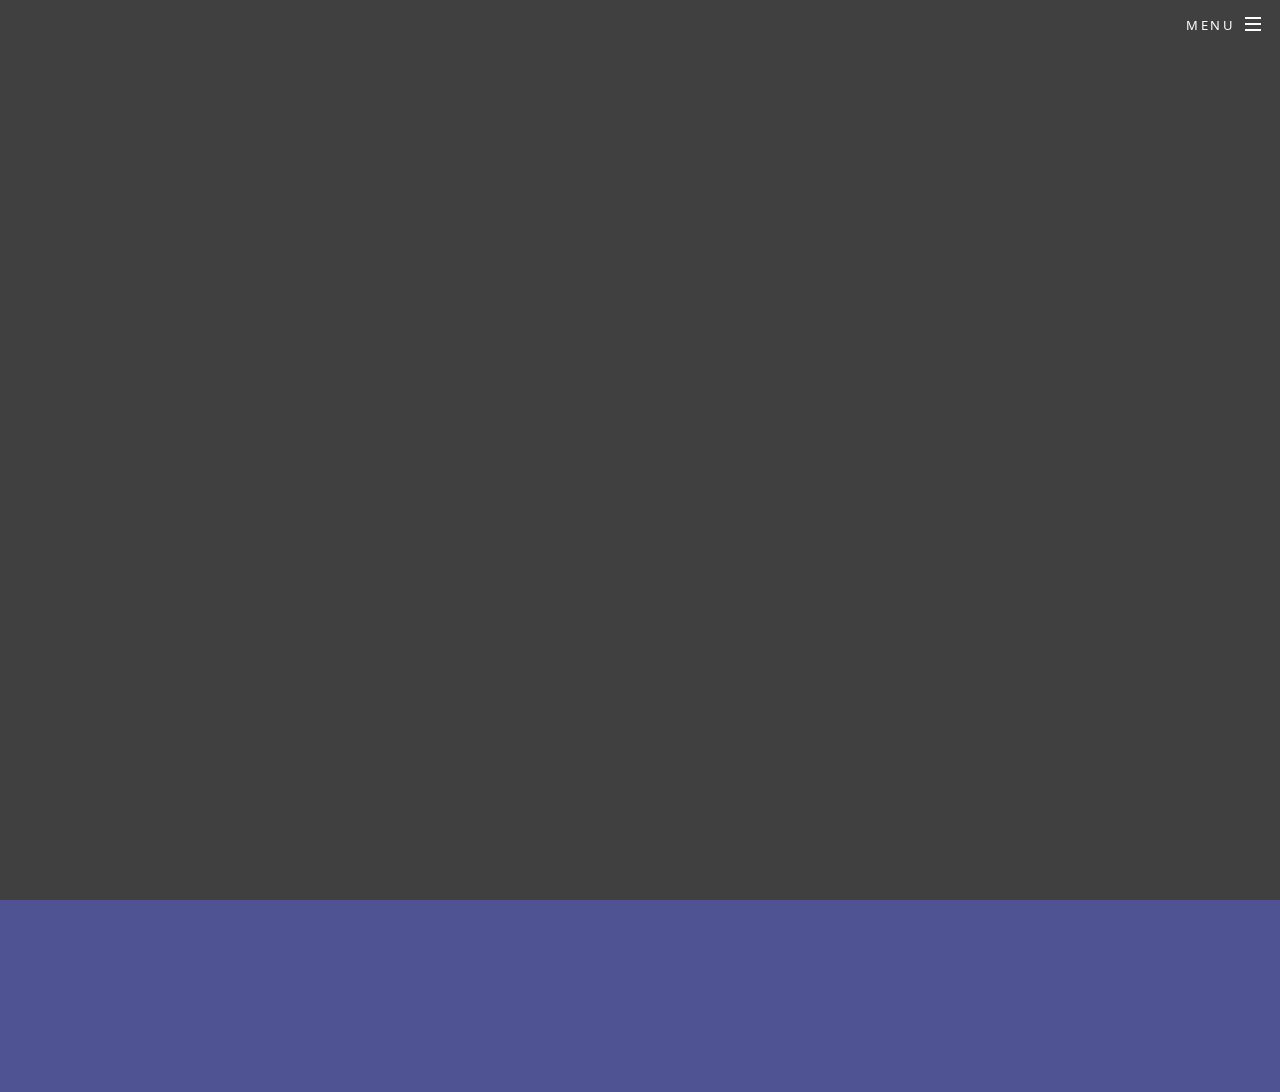
==== commit fb168833: "Add files via upload" ====
--- a/Detail.html
+++ b/Detail.html
@@ -89,8 +89,8 @@
 				  	output += '<p>' + val.Sentence + '</p>';
 				   	output += '</li>';
 					  outputbanner +='<h2>'+ val.Word +'</h2>';
-					  outputbanner +='<p>'+ val.KK +'<br />';
-					 outputbanner +='<p>'+ val.Explain +'<br />';
+					  outputbanner +='<div id= "kkname">'+ val.KK +'</p></div>';
+					 outputbanner +='<p>'+ val.Explain +'</p>';
 					 outputbanner +='<p>'+ val.CreateDate +'</p>';
 					 outputbanner +='<a href = '+val.VoiceLink+'>VoiceLink</a>';
 					
--- a/assets/css/main.css
+++ b/assets/css/main.css
@@ -2493,6 +2493,7 @@
 		display: -webkit-flex;
 		display: -ms-flex;
 		display: flex;
+
 	}
 
 		.spotlight .image {
@@ -2517,6 +2518,7 @@
 			order: 2;
 			max-width: 48em;
 			width: 60%;
+			background-color: #505393;
 		}
 
 		.spotlight:nth-child(2n) {
@@ -3375,6 +3377,26 @@
 
 /* Banner */
 
+	#wordbanner {
+		display: -moz-flex;
+		display: -webkit-flex;
+		display: -ms-flex;
+		display: flex;
+		-moz-flex-direction: column;
+		-webkit-flex-direction: column;
+		-ms-flex-direction: column;
+		flex-direction: column;
+		-moz-justify-content: center;
+		-webkit-justify-content: center;
+		-ms-justify-content: center;
+		justify-content: center;
+		cursor: default;
+		height: 30vh;
+		/*min-height: 35em;*/
+		overflow: hidden;
+		position: relative;
+		text-align: center;
+	}
 	#banner {
 		display: -moz-flex;
 		display: -webkit-flex;
@@ -3395,6 +3417,78 @@
 		position: relative;
 		text-align: center;
 	}
+#wordbanner h2 {
+			-moz-transform: scale(1);
+			-webkit-transform: scale(1);
+			-ms-transform: scale(1);
+			transform: scale(1);
+			-moz-transition: -moz-transform 0.5s ease, opacity 0.5s ease;
+			-webkit-transition: -webkit-transform 0.5s ease, opacity 0.5s ease;
+			-ms-transition: -ms-transform 0.5s ease, opacity 0.5s ease;
+			transition: transform 0.5s ease, opacity 0.5s ease;
+			display: inline-block;
+			font-size: 1.75em;
+			opacity: 1;
+			padding: 0.35em 1em;
+			position: relative;
+			z-index: 1;
+		}
+
+		#wordbanner h2 {
+			-moz-transform: scale(1);
+			-webkit-transform: scale(1);
+			-ms-transform: scale(1);
+			transform: scale(1);
+			-moz-transition: -moz-transform 0.5s ease, opacity 0.5s ease;
+			-webkit-transition: -webkit-transform 0.5s ease, opacity 0.5s ease;
+			-ms-transition: -ms-transform 0.5s ease, opacity 0.5s ease;
+			transition: transform 0.5s ease, opacity 0.5s ease;
+			display: inline-block;
+			font-size: 1.75em;
+			opacity: 1;
+			padding: 0.35em 1em;
+			position: relative;
+			z-index: 1;
+		}
+
+			#wordbanner h2:before, #wordbanner h2:after {
+				-moz-transition: width 0.85s ease;
+				-webkit-transition: width 0.85s ease;
+				-ms-transition: width 0.85s ease;
+				transition: width 0.85s ease;
+				-moz-transition-delay: 0.25s;
+				-webkit-transition-delay: 0.25s;
+				-ms-transition-delay: 0.25s;
+				transition-delay: 0.25s;
+				background: #fff;
+				content: '';
+				display: block;
+				height: 2px;
+				position: absolute;
+				width: 100%;
+			}
+
+			#wordbanner h2:before {
+				top: 0;
+				left: 0;
+			}
+
+			#wordbanner h2:after {
+				bottom: 0;
+				right: 0;
+			}
+	#wordbanner p {
+			letter-spacing: 0.225em;
+			text-transform: uppercase;
+		}
+
+			#wordbanner p a {
+				color: inherit;
+			}
+
+			#txt-search{
+				color: black;
+			}
 
 		#banner h2 {
 			-moz-transform: scale(1);
@@ -3494,8 +3588,7 @@
 				position: absolute;
 				width: 1.5em;
 			}
-
-		#banner:after {
+	#banner:after {
 			-moz-pointer-events: none;
 			-webkit-pointer-events: none;
 			-ms-pointer-events: none;
@@ -3519,6 +3612,30 @@
 			opacity: 0;
 		}
 
+		#wordbanner:after {
+			-moz-pointer-events: none;
+			-webkit-pointer-events: none;
+			-ms-pointer-events: none;
+			pointer-events: none;
+			-moz-transition: opacity 3s ease-in-out;
+			-webkit-transition: opacity 3s ease-in-out;
+			-ms-transition: opacity 3s ease-in-out;
+			transition: opacity 3s ease-in-out;
+			-moz-transition-delay: 1.25s;
+			-webkit-transition-delay: 1.25s;
+			-ms-transition-delay: 1.25s;
+			transition-delay: 1.25s;
+			content: '';
+			background: #2e3842;
+			display: block;
+			width: 100%;
+			height: 100%;
+			position: absolute;
+			left: 0;
+			top: 0;
+			opacity: 0;
+		}
+
 		@media screen and (max-width: 736px) {
 
 			#banner {
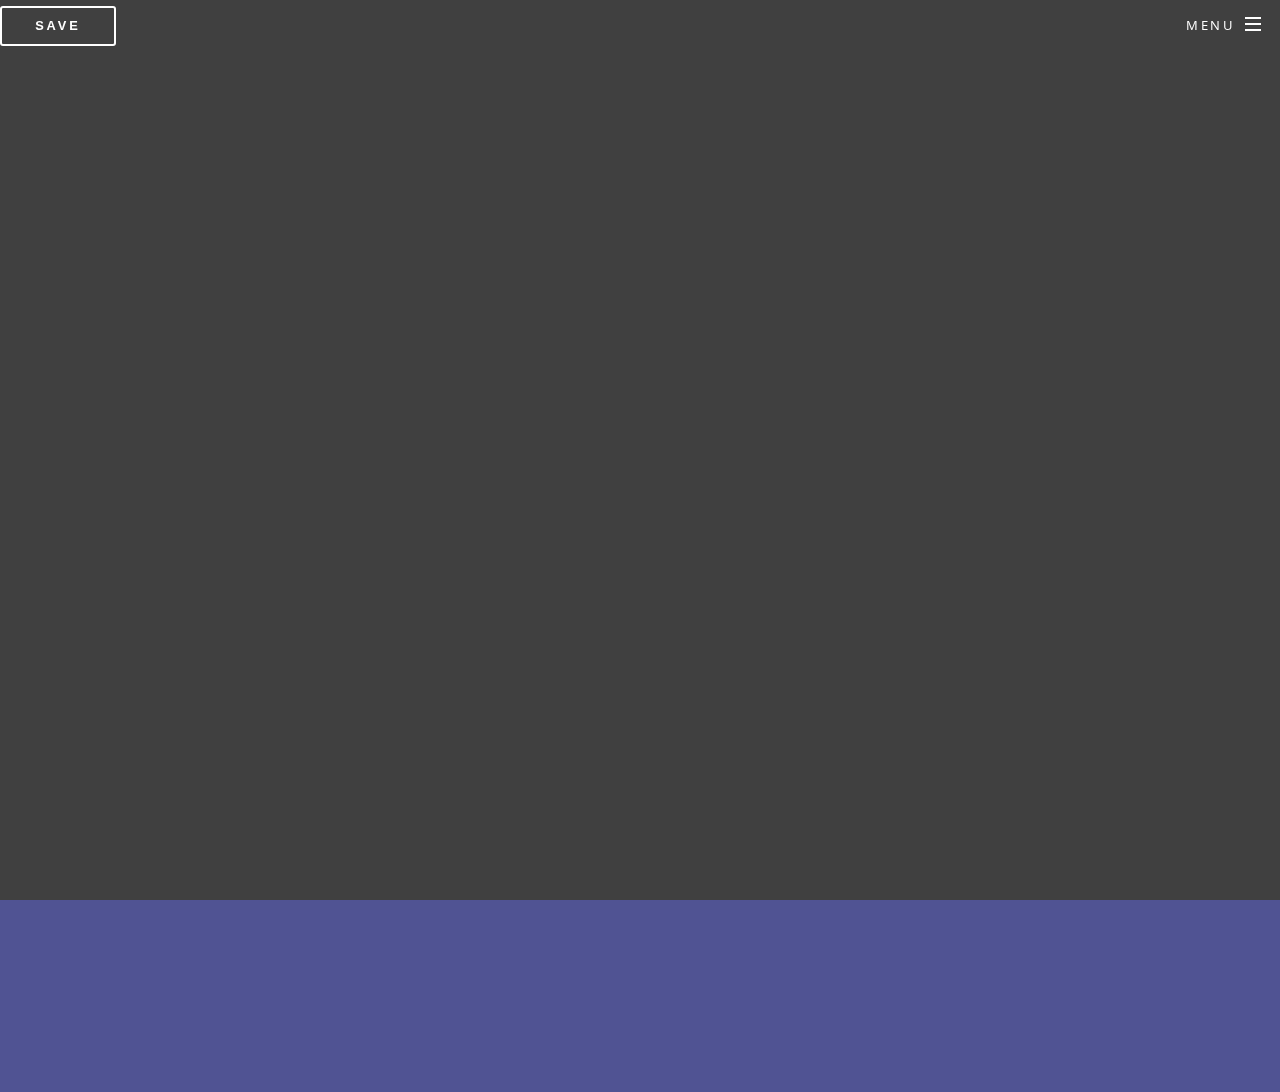
==== commit 2e209e5b: "Add files via upload" ====
--- a/Detail.html
+++ b/Detail.html
@@ -16,7 +16,8 @@
 
 				<!-- Header -->
 					<header id="header" class="alt">
-						<h1><a href="index.html">English</a></h1>
+						<!--<h1><a href="index.html">English</a></h1>-->
+						<button onclick="save()" type="button"> save </button>
 						<nav id="nav">
 							<ul>
 								<li class="special">
@@ -66,6 +67,23 @@
 	</body>
 
 <script type="text/javascript">
+
+	function save(){
+	// localStorage.setItem("lastWord");
+	  // localStorage.setItem("lastWordType");
+	  //localStorage.setItem("lastTime");
+	   localStorage.lastWord = $('#banner .inner h2').text();
+	   localStorage.lastWordType = $('#wType').val();
+	    var d = new Date().getDate();
+	    var m = new Date().getMonth() + 1; //Month from 0 to 11
+	    var y = new Date().getFullYear();
+	    
+
+	  localStorage.lastTime = '' + y + '-' + (m<=9 ? '0' + m : m) + '-' + (d <= 9 ? '0' + d : d);
+
+}
+
+
 	var parameters = location.search.substring(1).split("&");
 
 
@@ -74,27 +92,54 @@
     
    
 
+
+
+
  		var regex = new RegExp(l, "i");
             var output = '<ul class="features">';
               var outputbanner = ''
             var count = 1;
+            var isfind = false;
 			  $.each(DataList, function(key, val){
 				if ((val.Word.search(regex) != -1)) {
-					
-				  
-			    	output += ' <li class="icon fa-paper-plane-o">' ;
-				  	output += '<p>' + val.Remark + '</p>';
-				   	output += '</li>';
-					output += ' <li class="icon fa-paper-plane-o">' ;
-				  	output += '<p>' + val.Sentence + '</p>';
-				   	output += '</li>';
-					  outputbanner +='<h2>'+ val.Word +'</h2>';
-					  outputbanner +='<div id= "kkname">'+ val.KK +'</p></div>';
-					 outputbanner +='<p>'+ val.Explain +'</p>';
-					 outputbanner +='<p>'+ val.CreateDate +'</p>';
-					 outputbanner +='<a href = '+val.VoiceLink+'>VoiceLink</a>';
-					
+					if(val.Word === l){
+
+
+							  if(val.Remark != ''){
+							  	output += ' <li class="icon fa-flag-o">' ;
+							  	output += '<p>' + val.Remark + '</p>';
+							   	output += '</li>';
+							  }
+					    	if(val.Sentence != ''){
+					    		output += ' <li class="icon fa-flag-o">' ;
+						  		output += '<p>' + val.Sentence + '</p>';
+					   			output += '</li>';
+					    	}
+					    	if(val.image != ''){
+					    		output += ' <li class="icon fa-flag-o">' ;
+						  		output += '<img src='+val.image+' alt="" />';
+					   			output += '</li>';
+					    	}
+								
+							  outputbanner +='<h2>'+ val.Word +'</h2>';
+							 if(val.KK !=='')
+							  	outputbanner +='<div id= "kkname">'+ val.KK +'</p></div>';
+							  if(val.Explain !== '')
+						 		outputbanner +='<p>'+ val.Explain +'</p>';
+							 if(val.CreateDate !== '')
+							 	outputbanner +='<p>'+ val.CreateDate +'</p>';
+							 if(val.VoiceLink !=='')
+							 	outputbanner +='<a href = '+val.VoiceLink+'>VoiceLink</a>';
+
+							 	 if(val.WordType !=='')
+						 	 		outputbanner +='<input type="hidden" id = "wType" value= '+val.WordType+'>';
+							 		//<input type="hidden" id="postId" name="postId" value="34657">
+								 isfind = true;
+						}	
 				}
+
+				if(isfind === true)
+					return false;
 			  });
 			  output += '</ul>';
 			  $('#three .inner').html(output);
--- a/assets/css/main.css
+++ b/assets/css/main.css
@@ -3919,4 +3919,14 @@
 
 	body.is-mobile.landing #footer {
 		background-color: #1d242a;
+	}
+
+
+
+	@font-face {
+	   font-family: myFirstFont;
+	   src: url(PHONETIC.TTF);
+	}
+	#kkname {
+	   font-family: myFirstFont;
 	}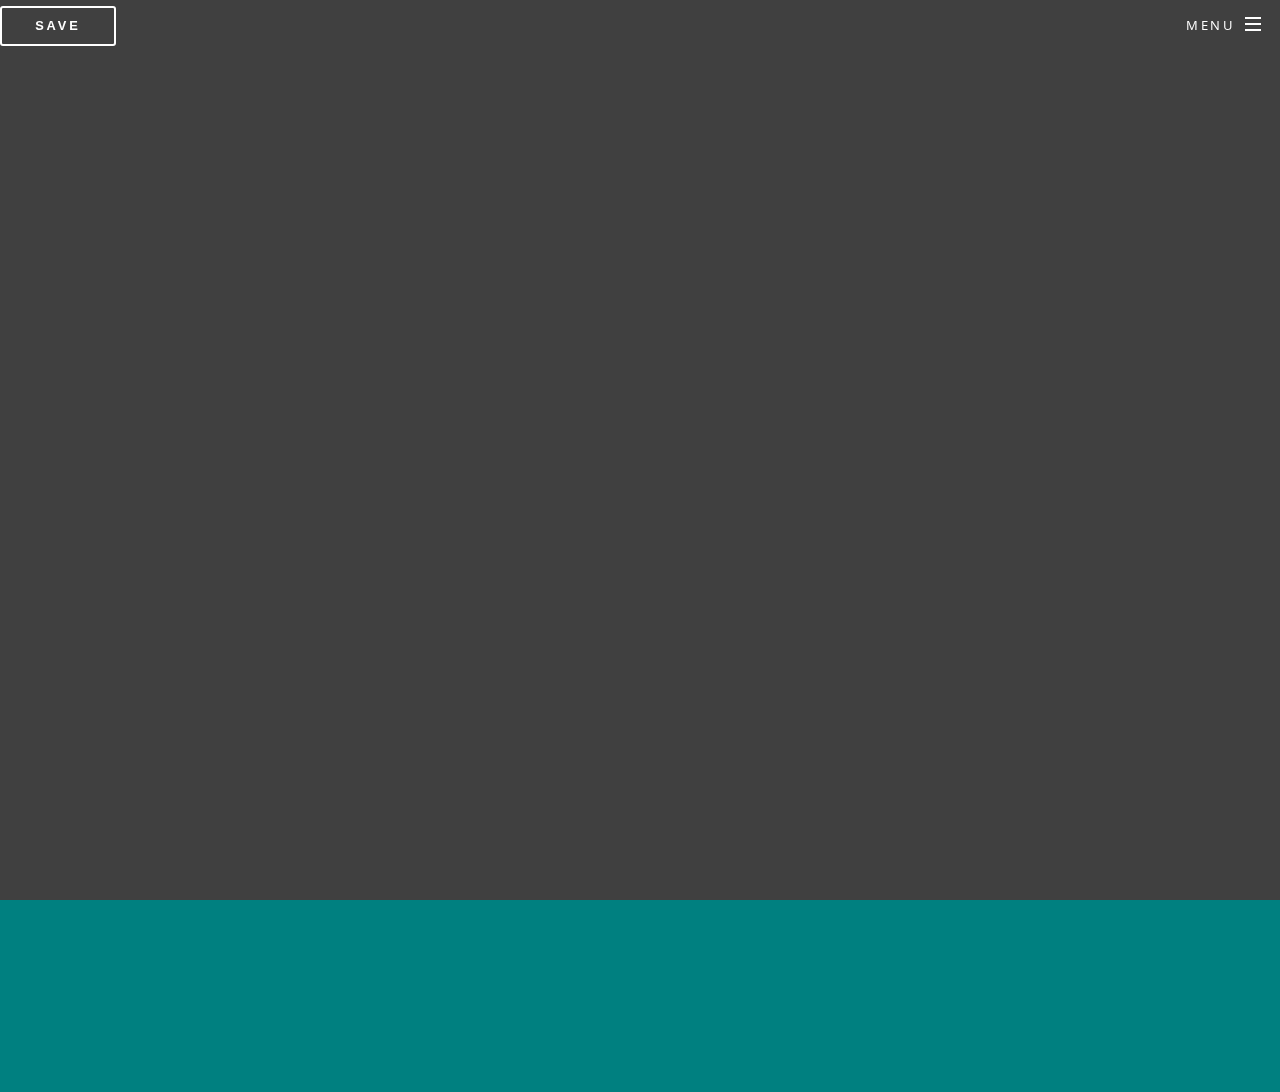
==== commit b1807485: "Add files via upload" ====
--- a/Detail.html
+++ b/Detail.html
@@ -72,14 +72,31 @@
 	// localStorage.setItem("lastWord");
 	  // localStorage.setItem("lastWordType");
 	  //localStorage.setItem("lastTime");
-	   localStorage.lastWord = $('#banner .inner h2').text();
-	   localStorage.lastWordType = $('#wType').val();
+	  var _type = $('#wType').val();
+	  if(_type == 'W'){
+
+		   localStorage.lastWord = $('#banner .inner h2').text();
+		   localStorage.lastWordType = $('#wType').val();
+		    var d = new Date().getDate();
+		    var m = new Date().getMonth() + 1; //Month from 0 to 11
+		    var y = new Date().getFullYear();
+		    
+
+		  localStorage.lastTimeWord = '' + y + '-' + (m<=9 ? '0' + m : m) + '-' + (d <= 9 ? '0' + d : d);
+
+	  }else{
+
+  		localStorage.lastphase = $('#banner .inner h2').text();
+	   	localStorage.lastphaseType = $('#wType').val();
 	    var d = new Date().getDate();
 	    var m = new Date().getMonth() + 1; //Month from 0 to 11
 	    var y = new Date().getFullYear();
 	    
 
-	  localStorage.lastTime = '' + y + '-' + (m<=9 ? '0' + m : m) + '-' + (d <= 9 ? '0' + d : d);
+	  	localStorage.lastTimePhase = '' + y + '-' + (m<=9 ? '0' + m : m) + '-' + (d <= 9 ? '0' + d : d);
+	  }
+
+	   
 
 }
 
--- a/assets/css/main.css
+++ b/assets/css/main.css
@@ -2455,7 +2455,7 @@
 
 				.features li {
 					padding: 3em 2em 1em 2em ;
-					text-align: center;
+					text-align: left;
 				}
 
 					.features li:before {
@@ -2474,6 +2474,7 @@
 					background-color: transparent !important;
 					border-top: solid 2px #fff;
 					width: 100%;
+					text-align: left;
 				}
 
 					.features li:first-child {
@@ -2801,8 +2802,8 @@
 		}
 
 		.wrapper.style3 {
-			background-color: #505393;
-			color: #d3d4e4;
+			background-color:teal;
+			color: white;
 		}
 
 			.wrapper.style3 strong, .wrapper.style3 b {
@@ -3162,7 +3163,7 @@
 		-ms-transition: -ms-transform 0.5s ease;
 		transition: transform 0.5s ease;
 		-webkit-overflow-scrolling: touch;
-		background: #21b2a6;
+		background: steelblue;
 		color: #ffffff;
 		height: 100%;
 		max-width: 80%;
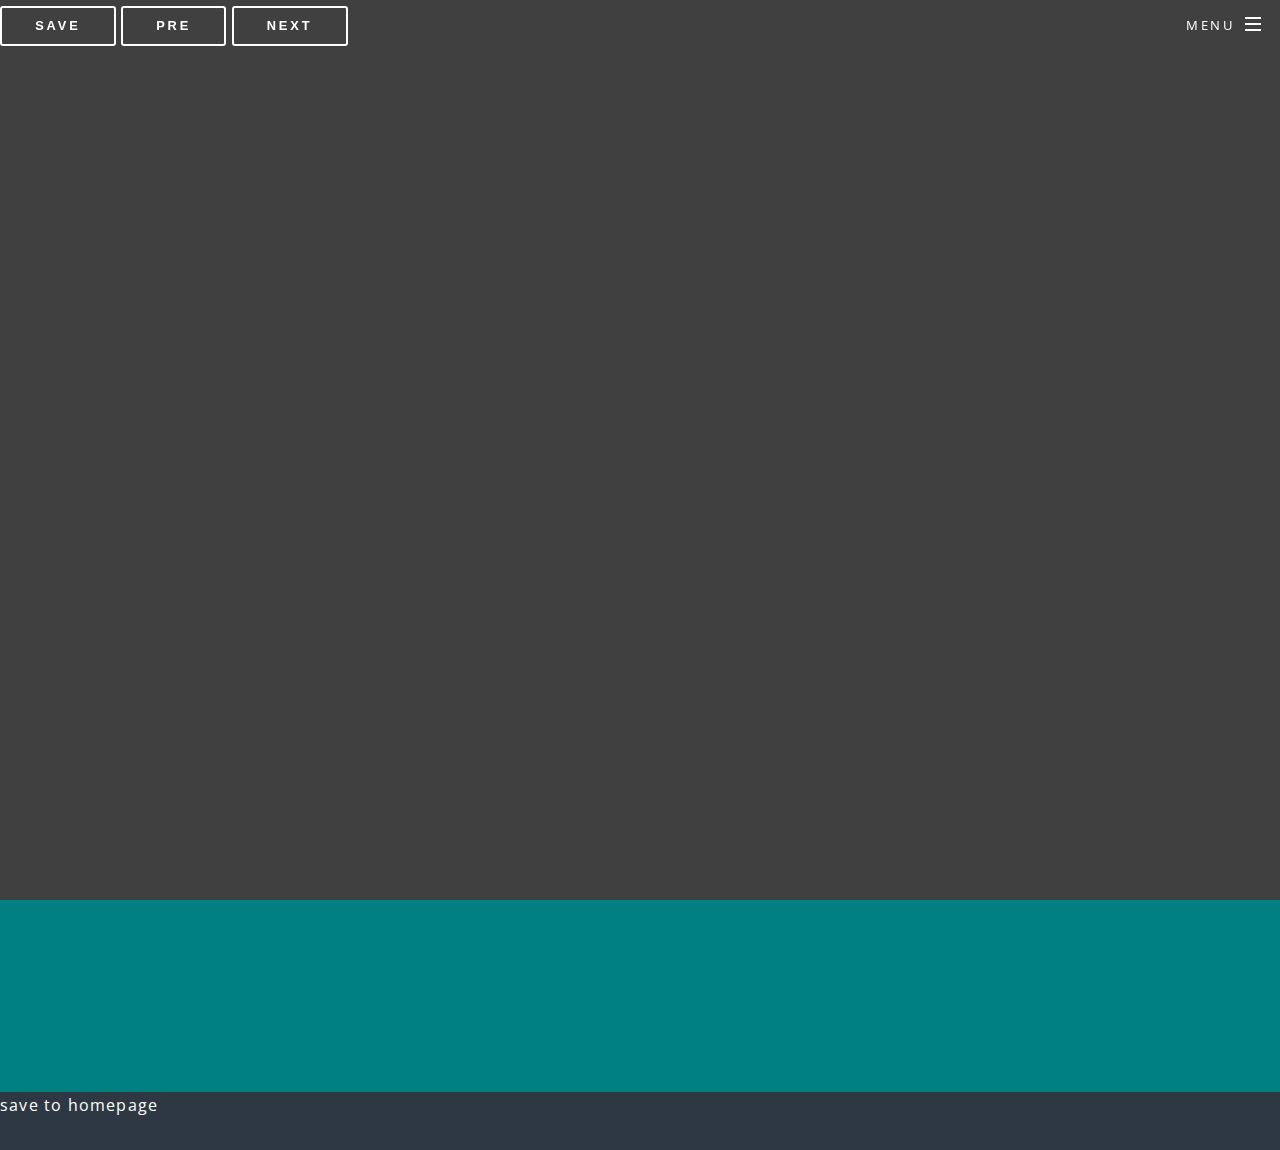
==== commit f4d796f8: "Add files via upload" ====
--- a/Detail.html
+++ b/Detail.html
@@ -18,6 +18,8 @@
 					<header id="header" class="alt">
 						<!--<h1><a href="index.html">English</a></h1>-->
 						<button onclick="save()" type="button"> save </button>
+						<button onclick="save()" type="button"> pre </button>
+						<button onclick="save()" type="button"> next </button>
 						<nav id="nav">
 							<ul>
 								<li class="special">
@@ -56,7 +58,7 @@
 
 
 			</div>
-
+<div id="backCoverMsg"><p>save to homepage</p></div>
 			<script src="assets/js/jquery.scrollex.min.js"></script>
 			<script src="assets/js/jquery.scrolly.min.js"></script>
 			<script src="assets/js/skel.min.js"></script>
@@ -96,18 +98,27 @@
 	  	localStorage.lastTimePhase = '' + y + '-' + (m<=9 ? '0' + m : m) + '-' + (d <= 9 ? '0' + d : d);
 	  }
 
-	   
+	   $("#backCoverMsg").stop(true, true).fadeIn();
+       $("#backCoverMsg").stop(true, true).fadeOut(3000);
 
 }
 
 
-	var parameters = location.search.substring(1).split("&");
+var parameters = location.search.substring(1).split("&");
 
 
     var temp = parameters[0].split("=");
     l = unescape(temp[1]);
-    
+
+function nextbtn(){
    
+   //var nextw = parameters[1].split("=");
+ 	//var lnext = unescape(temp[1]);
+
+
+}
+	
+ 
 
 
 
@@ -145,8 +156,12 @@
 						 		outputbanner +='<p>'+ val.Explain +'</p>';
 							 if(val.CreateDate !== '')
 							 	outputbanner +='<p>'+ val.CreateDate +'</p>';
+ 							if(val.pastpp !== '')
+							 	outputbanner +='<p>'+ val.pastpp +'</p>';
 							 if(val.VoiceLink !=='')
 							 	outputbanner +='<a href = '+val.VoiceLink+'>VoiceLink</a>';
+
+						 	
 
 							 	 if(val.WordType !=='')
 						 	 		outputbanner +='<input type="hidden" id = "wType" value= '+val.WordType+'>';
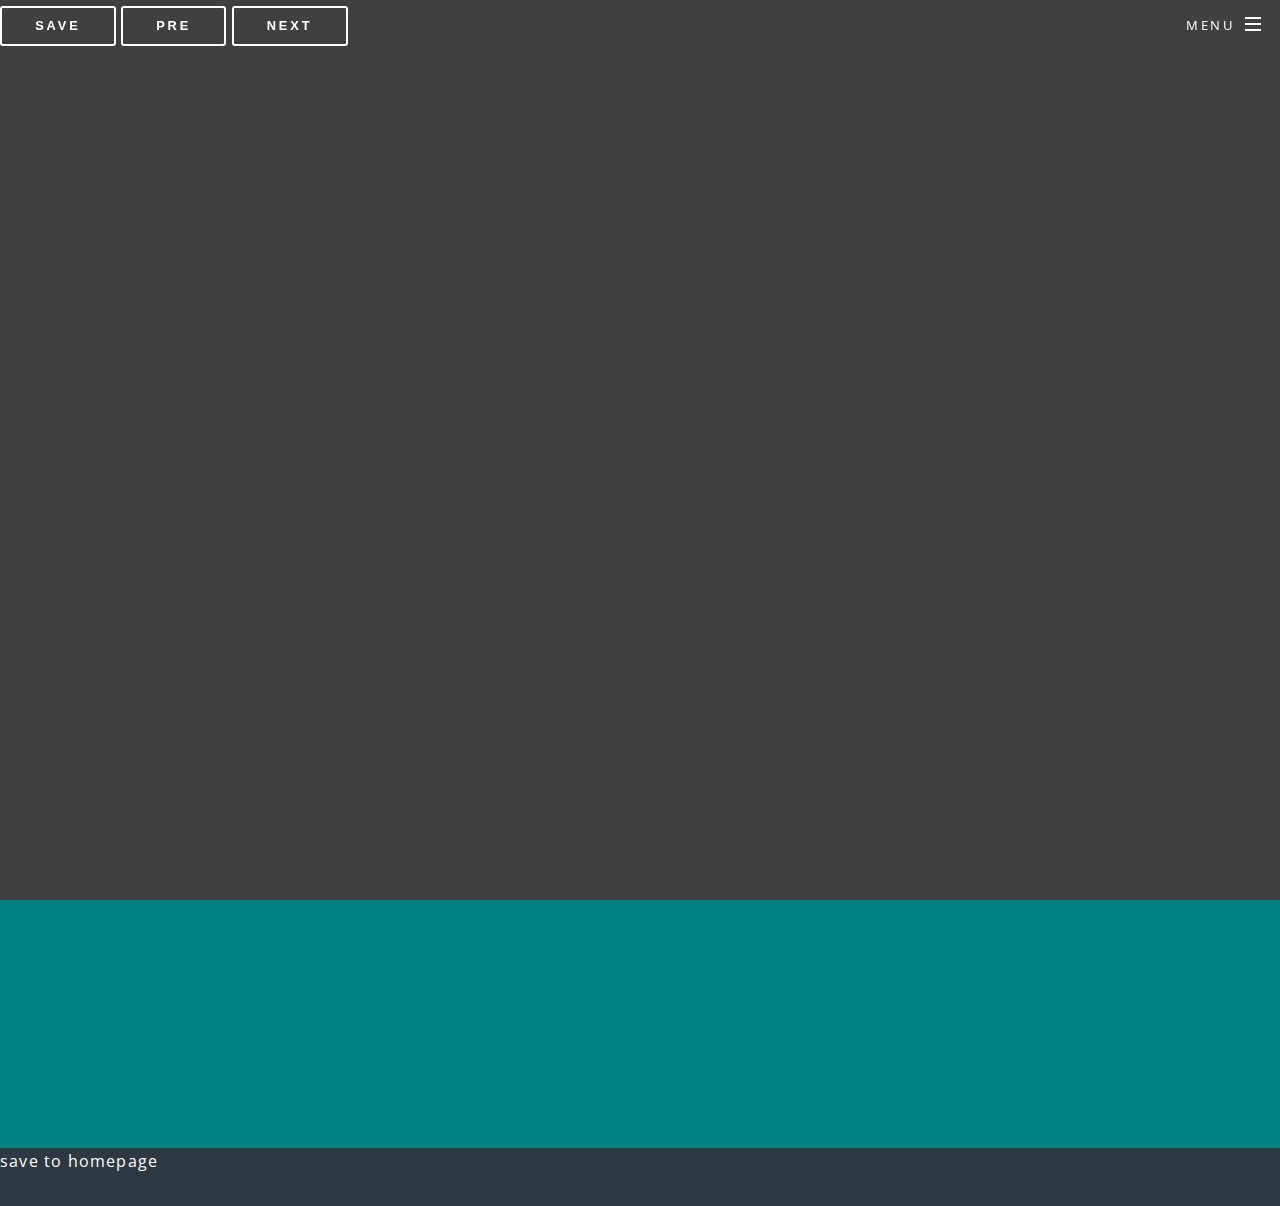
==== commit 87c5dcbf: "Add files via upload" ====
--- a/Detail.html
+++ b/Detail.html
@@ -18,8 +18,8 @@
 					<header id="header" class="alt">
 						<!--<h1><a href="index.html">English</a></h1>-->
 						<button onclick="save()" type="button"> save </button>
-						<button onclick="save()" type="button"> pre </button>
-						<button onclick="save()" type="button"> next </button>
+						<button onclick="prebtn()" type="button"> pre </button>
+						<button onclick="nextbtn()" type="button"> next </button>
 						<nav id="nav">
 							<ul>
 								<li class="special">
@@ -47,6 +47,7 @@
 
 					<section id="three" class="wrapper style3 special">
 						<div class="inner">
+						
 							<header class="major">
 							
 							</header>
@@ -75,6 +76,7 @@
 	  // localStorage.setItem("lastWordType");
 	  //localStorage.setItem("lastTime");
 	  var _type = $('#wType').val();
+
 	  if(_type == 'W'){
 
 		   localStorage.lastWord = $('#banner .inner h2').text();
@@ -83,10 +85,22 @@
 		    var m = new Date().getMonth() + 1; //Month from 0 to 11
 		    var y = new Date().getFullYear();
 		    
-
+		     localStorage.indexWordW = nIndex;
 		  localStorage.lastTimeWord = '' + y + '-' + (m<=9 ? '0' + m : m) + '-' + (d <= 9 ? '0' + d : d);
 
-	  }else{
+	  }
+	  else if (_type == 'S'){
+
+	  	 localStorage.lastSentence = $('#banner .inner h2').text();
+	   localStorage.lastSentenceType = 'S';
+	       var d = new Date().getDate();
+	    var m = new Date().getMonth() + 1; //Month from 0 to 11
+	    var y = new Date().getFullYear();
+	    
+ 	localStorage.indexWordS = nIndex;
+	  localStorage.lastTimeSentence = '' + y + '-' + (m<=9 ? '0' + m : m) + '-' + (d <= 9 ? '0' + d : d);
+	  }
+	  else{
 
   		localStorage.lastphase = $('#banner .inner h2').text();
 	   	localStorage.lastphaseType = $('#wType').val();
@@ -94,7 +108,7 @@
 	    var m = new Date().getMonth() + 1; //Month from 0 to 11
 	    var y = new Date().getFullYear();
 	    
-
+ 		localStorage.indexWordP = nIndex;
 	  	localStorage.lastTimePhase = '' + y + '-' + (m<=9 ? '0' + m : m) + '-' + (d <= 9 ? '0' + d : d);
 	  }
 
@@ -110,29 +124,34 @@
     var temp = parameters[0].split("=");
     l = unescape(temp[1]);
 
-function nextbtn(){
-   
+var tempindex = parameters[1].split("=");
+    nowIndex = unescape(tempindex[1]);
+
+    var val = DataList[nowIndex];
+
+    	var nIndex = parseInt(nowIndex);
+   var val = DataList[nIndex];
    //var nextw = parameters[1].split("=");
  	//var lnext = unescape(temp[1]);
-
-
-}
-	
- 
-
-
-
-
- 		var regex = new RegExp(l, "i");
-            var output = '<ul class="features">';
-              var outputbanner = ''
-            var count = 1;
-            var isfind = false;
-			  $.each(DataList, function(key, val){
-				if ((val.Word.search(regex) != -1)) {
-					if(val.Word === l){
-
-
+ 	//
+ 	var Detailtype = val.WordType;
+ 	var str = '<a id="nclick" href="Detail.html?name=' + val.Word + '&pindex='+nIndex+'"></a>'
+ 	$('#three .inner').html(str);
+function nextbtn(){
+		var flag = true;
+			while(flag){
+			 nIndex = parseInt(nIndex) + parseInt(1);
+			 val = DataList[nIndex];
+			 if(val.WordType != '' || val.WordType != 'undefined'){
+			 	if(Detailtype == val.WordType){
+			 		flag =false;
+			 	}
+			 }
+			}
+
+			
+			output = '<ul class="features">';
+               outputbanner = ''
 							  if(val.Remark != ''){
 							  	output += ' <li class="icon fa-flag-o">' ;
 							  	output += '<p>' + val.Remark + '</p>';
@@ -167,12 +186,136 @@
 						 	 		outputbanner +='<input type="hidden" id = "wType" value= '+val.WordType+'>';
 							 		//<input type="hidden" id="postId" name="postId" value="34657">
 								 isfind = true;
-						}	
-				}
-
-				if(isfind === true)
-					return false;
-			  });
+					//	}	
+				//}
+
+				//if(isfind === true)
+				//	return false;
+			 // });
+			  output += '</ul>';
+			  $('#three .inner').html(output);
+ $('#banner .inner').html(outputbanner);
+
+ 	 //$("#nclick").click();
+
+}
+	function prebtn(){
+
+			var flag = true;
+			while(flag){
+			nIndex = parseInt(nIndex) - parseInt(1);
+			 val = DataList[nIndex];
+			 if(val.WordType != '' || val.WordType != 'undefined'){
+			 	if(Detailtype == val.WordType){
+			 		flag =false;
+			 	}
+			 }
+			}
+			 
+			output = '<ul class="features">';
+               outputbanner = ''
+							  if(val.Remark != ''){
+							  	output += ' <li class="icon fa-flag-o">' ;
+							  	output += '<p>' + val.Remark + '</p>';
+							   	output += '</li>';
+							  }
+					    	if(val.Sentence != ''){
+					    		output += ' <li class="icon fa-flag-o">' ;
+						  		output += '<p>' + val.Sentence + '</p>';
+					   			output += '</li>';
+					    	}
+					    	if(val.image != ''){
+					    		output += ' <li class="icon fa-flag-o">' ;
+						  		output += '<img src='+val.image+' alt="" />';
+					   			output += '</li>';
+					    	}
+								
+							  outputbanner +='<h2>'+ val.Word +'</h2>';
+							 if(val.KK !=='')
+							  	outputbanner +='<div id= "kkname">'+ val.KK +'</p></div>';
+							  if(val.Explain !== '')
+						 		outputbanner +='<p>'+ val.Explain +'</p>';
+							 if(val.CreateDate !== '')
+							 	outputbanner +='<p>'+ val.CreateDate +'</p>';
+ 							if(val.pastpp !== '')
+							 	outputbanner +='<p>'+ val.pastpp +'</p>';
+							 if(val.VoiceLink !=='')
+							 	outputbanner +='<a href = '+val.VoiceLink+'>VoiceLink</a>';
+
+						 	
+
+							 	 if(val.WordType !=='')
+						 	 		outputbanner +='<input type="hidden" id = "wType" value= '+val.WordType+'>';
+							 		//<input type="hidden" id="postId" name="postId" value="34657">
+								 isfind = true;
+					//	}	
+				//}
+
+				//if(isfind === true)
+				//	return false;
+			 // });
+			  output += '</ul>';
+			  $('#three .inner').html(output);
+ $('#banner .inner').html(outputbanner);
+
+ 	 //$("#nclick").click();
+
+}
+ 
+
+
+
+
+ 		var regex = new RegExp(l, "i");
+            var output = '<ul class="features">';
+              var outputbanner = ''
+            var count = 1;
+            var isfind = false;
+			  //$.each(DataList, function(key, val){
+				//if ((val.Word.search(regex) != -1)) {
+					//if(val.Word === l){
+
+
+							  if(val.Remark != ''){
+							  	output += ' <li class="icon fa-flag-o">' ;
+							  	output += '<p>' + val.Remark + '</p>';
+							   	output += '</li>';
+							  }
+					    	if(val.Sentence != ''){
+					    		output += ' <li class="icon fa-flag-o">' ;
+						  		output += '<p>' + val.Sentence + '</p>';
+					   			output += '</li>';
+					    	}
+					    	if(val.image != ''){
+					    		output += ' <li class="icon fa-flag-o">' ;
+						  		output += '<img src='+val.image+' alt="" />';
+					   			output += '</li>';
+					    	}
+								
+							  outputbanner +='<h2>'+ val.Word +'</h2>';
+							 if(val.KK !=='')
+							  	outputbanner +='<div id= "kkname">'+ val.KK +'</p></div>';
+							  if(val.Explain !== '')
+						 		outputbanner +='<p>'+ val.Explain +'</p>';
+							 if(val.CreateDate !== '')
+							 	outputbanner +='<p>'+ val.CreateDate +'</p>';
+ 							if(val.pastpp !== '')
+							 	outputbanner +='<p>'+ val.pastpp +'</p>';
+							 if(val.VoiceLink !=='')
+							 	outputbanner +='<a href = '+val.VoiceLink+'>VoiceLink</a>';
+
+						 	
+
+							 	 if(val.WordType !=='')
+						 	 		outputbanner +='<input type="hidden" id = "wType" value= '+val.WordType+'>';
+							 		//<input type="hidden" id="postId" name="postId" value="34657">
+								 isfind = true;
+					//	}	
+				//}
+
+				//if(isfind === true)
+				//	return false;
+			 // });
 			  output += '</ul>';
 			  $('#three .inner').html(output);
  $('#banner .inner').html(outputbanner);
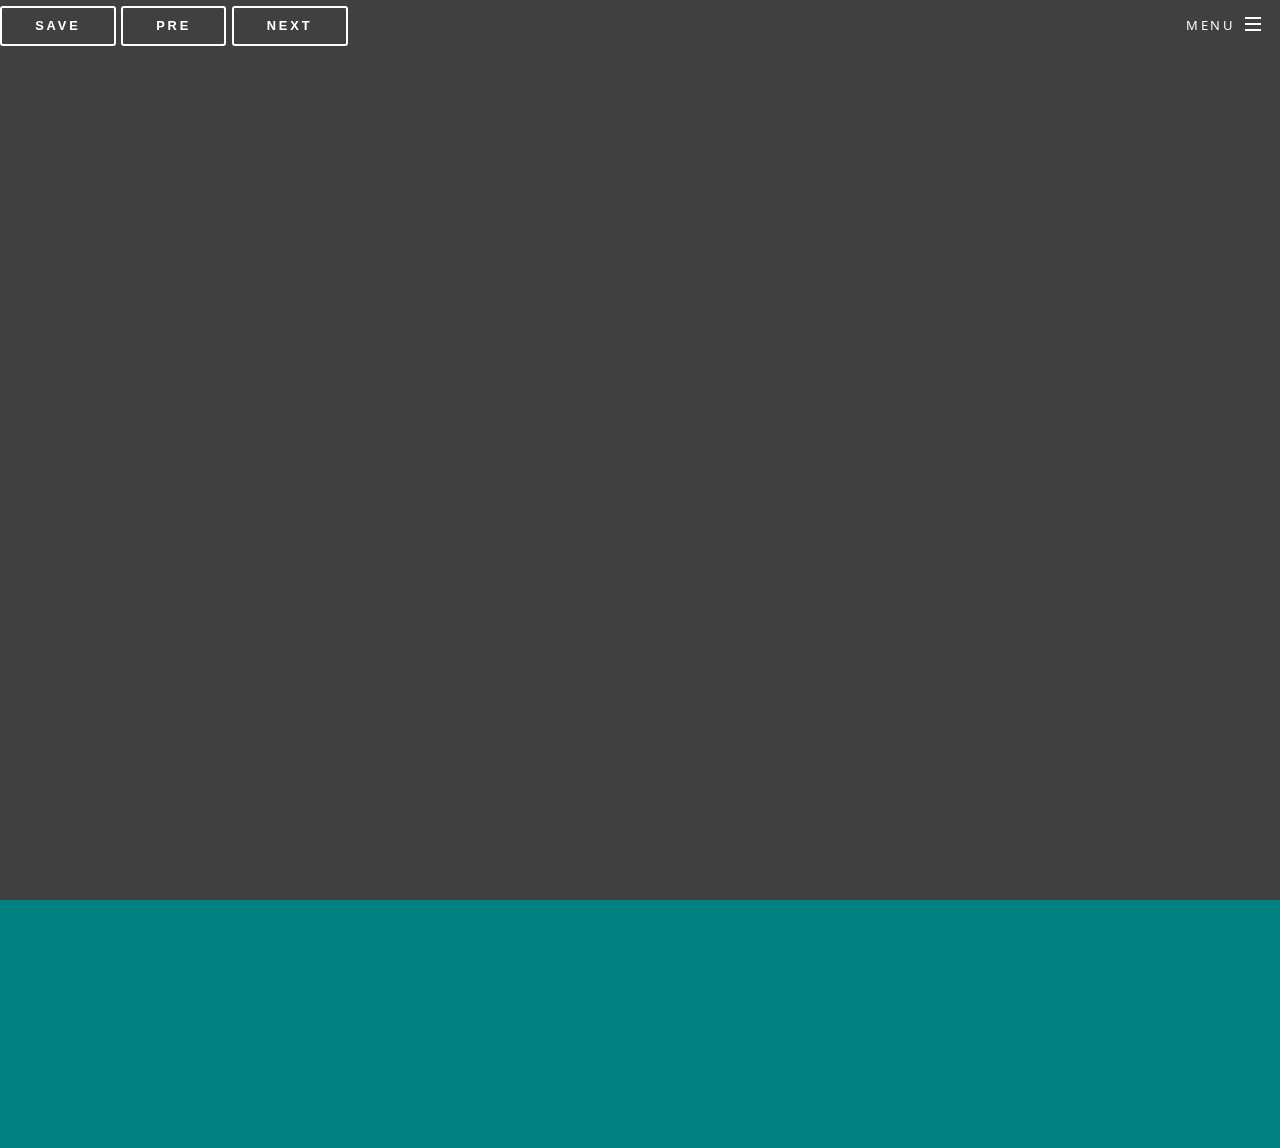
==== commit 800caf5b: "Add files via upload" ====
--- a/Detail.html
+++ b/Detail.html
@@ -30,7 +30,7 @@
 											<li><a href="word.html">Words</a></li>
 											<li><a href="Sentence.html">Sentences</a></li>
 											<li><a href="phase.html">Phases</a></li>
-											<li><a href="search.html">Search</a></li>
+											
 										</ul>
 									</div>
 								</li>
--- a/assets/css/main.css
+++ b/assets/css/main.css
@@ -2842,6 +2842,18 @@
 				color: #ffffff;
 			}
 
+			#backCoverMsg {
+				position:absolute;  
+				text-align:center; 
+				line-height:10px; 
+				top:50%; 
+				left:50%; 
+				height:inline; 
+				background-color:rgba(0, 0, 0, 0.5); 
+				border-radius: 10px;
+				display: none;
+			    color: white;
+			}
 			.wrapper.style3 input[type="text"],
 			.wrapper.style3 input[type="password"],
 			.wrapper.style3 input[type="email"],
